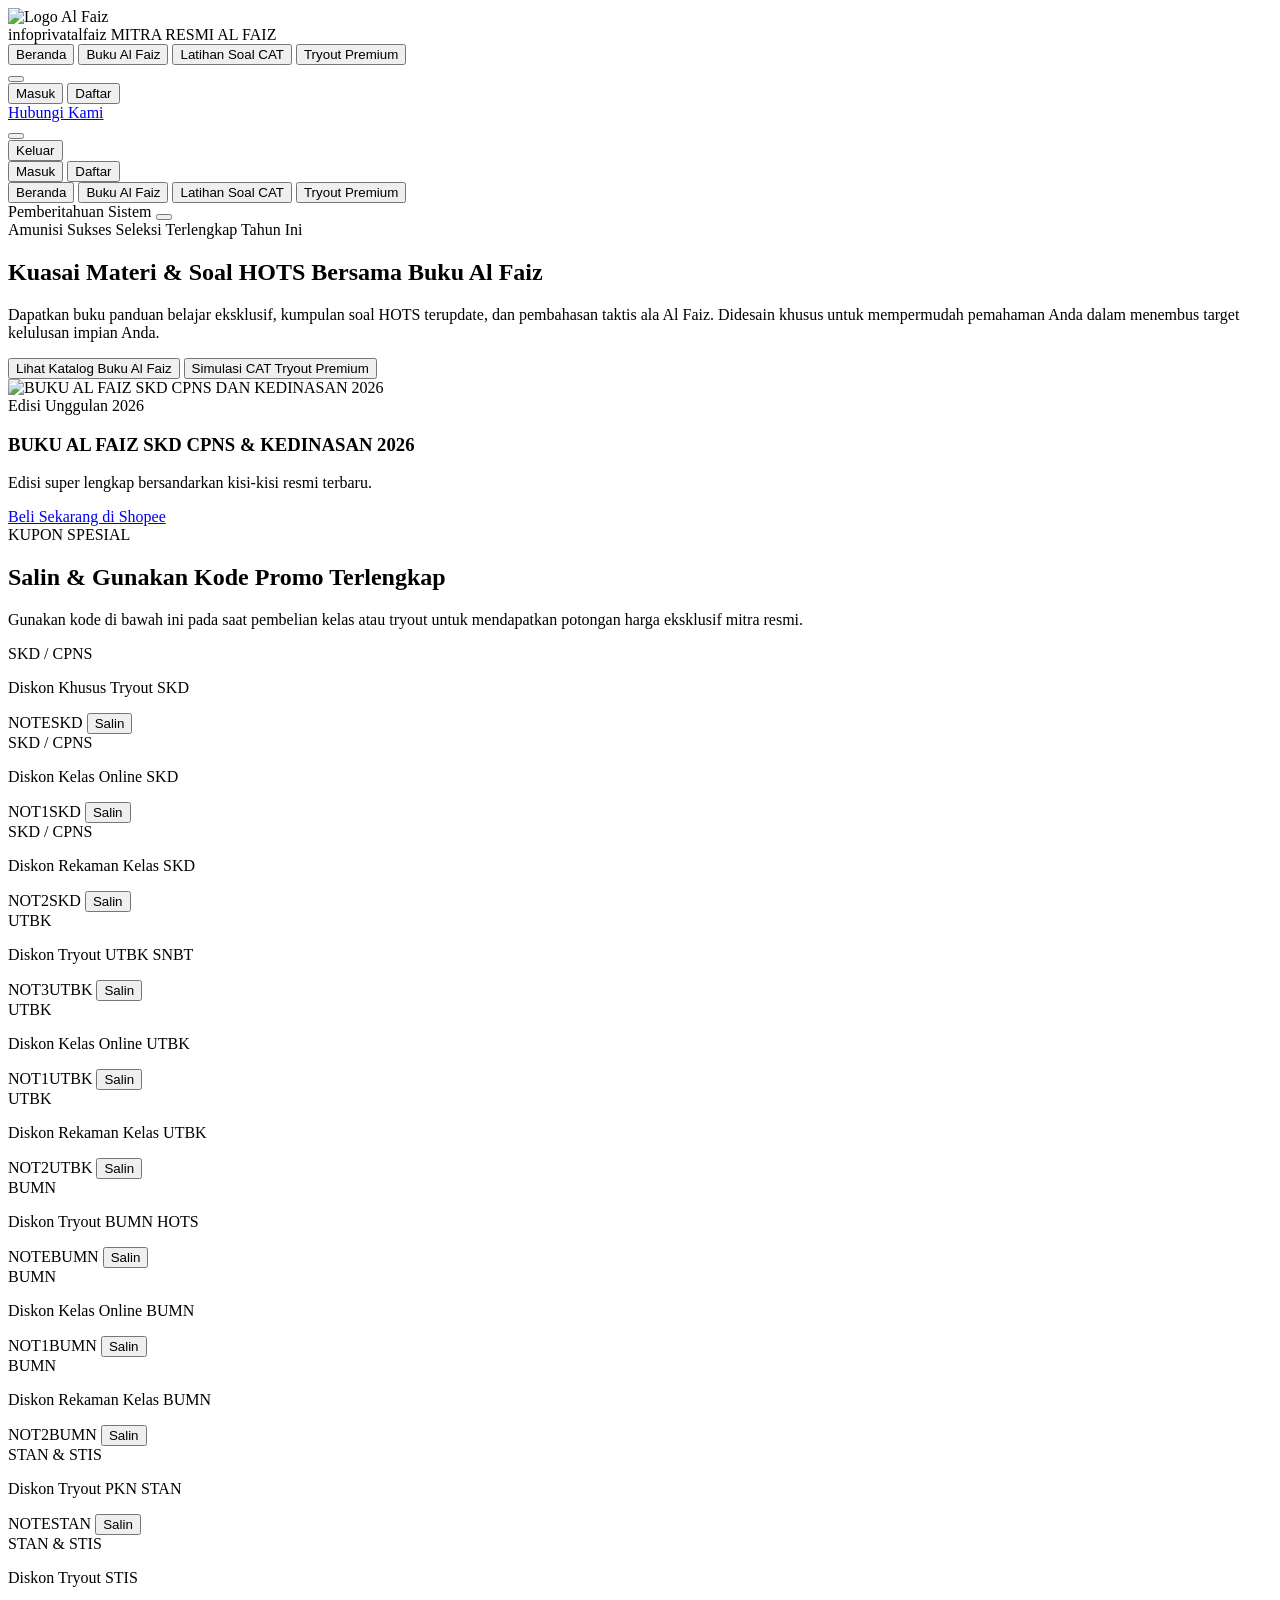
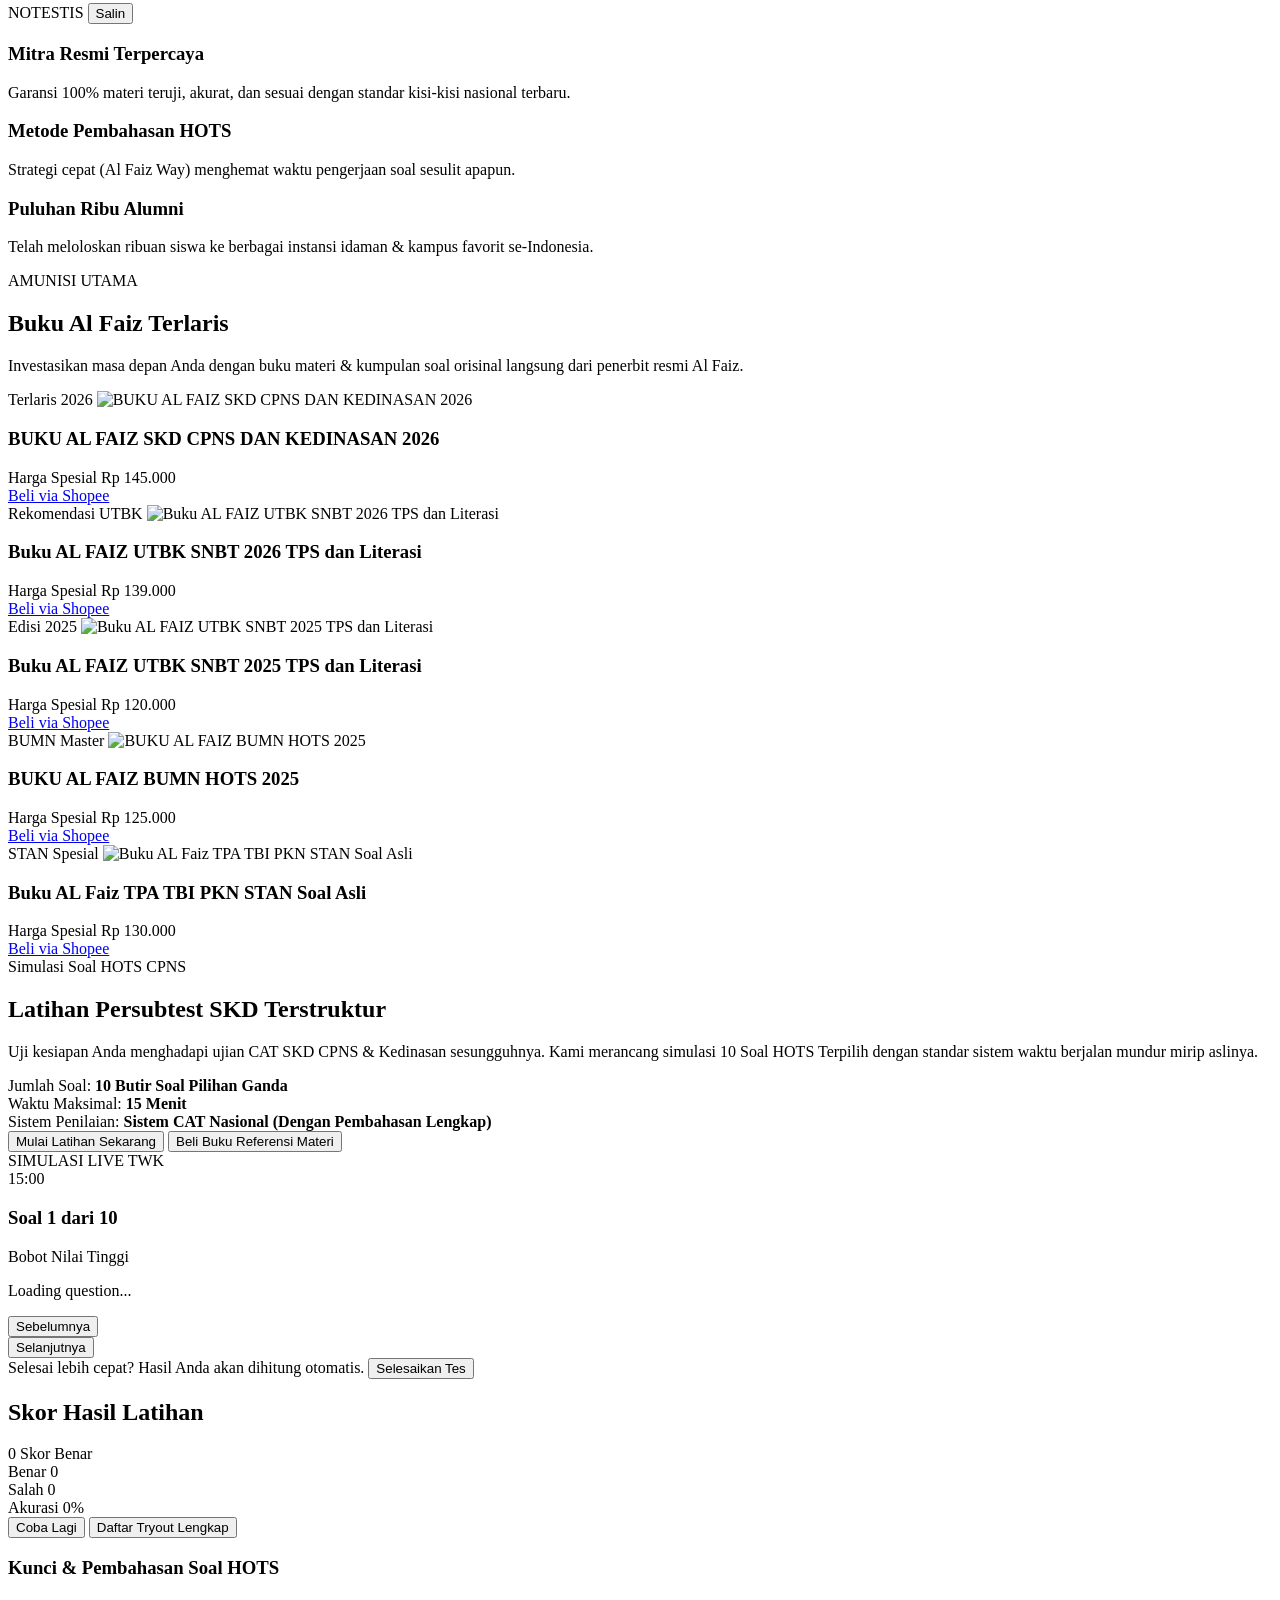
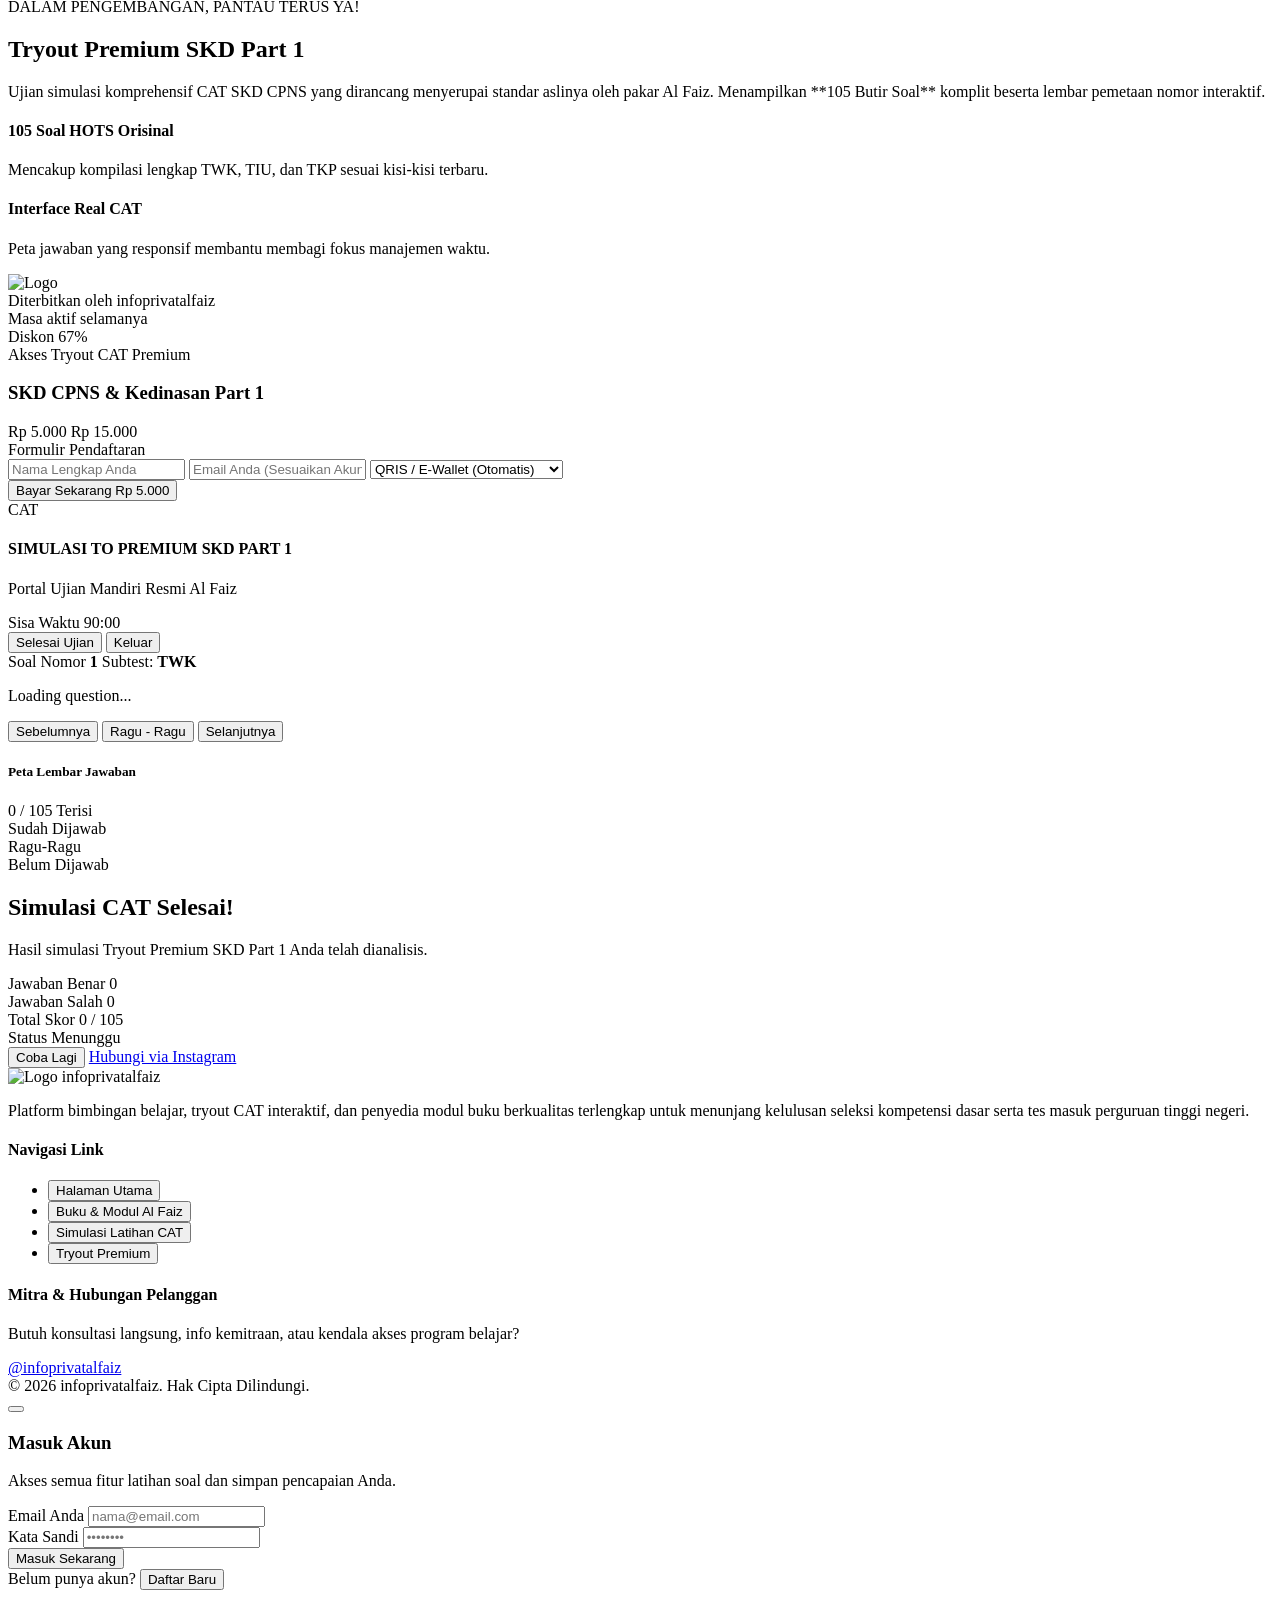
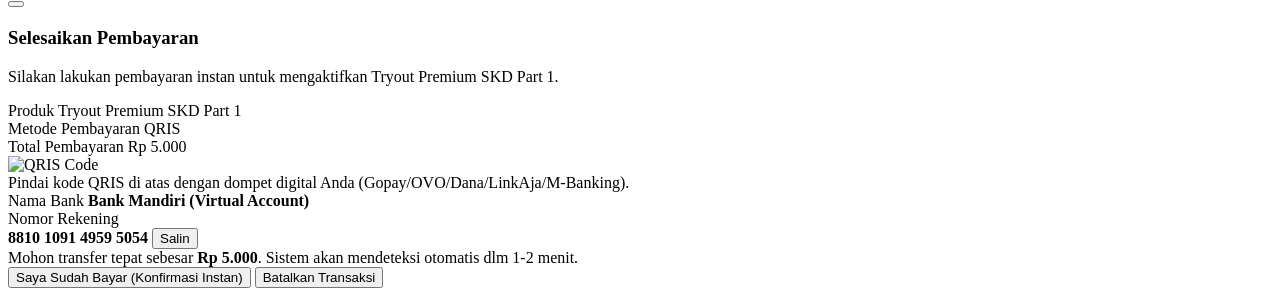
==== index.html @ 453898a7 "Update index.html" ====
<!DOCTYPE html>
<html lang="id">
<head>
  <meta charset="UTF-8">
  <meta name="viewport" content="width=device-width, initial-scale=1.0">
  <title>infoprivatalfaiz | Mitra Resmi Al Faiz</title>
  
  <!-- Tailwind CSS -->
  <script src="https://cdn.tailwindcss.com"></script>
  <!-- Tailwind Configuration for Custom Colors -->
  <script>
    tailwind.config = {
      theme: {
        extend: {
          colors: {
            maroon: {
              DEFAULT: '#800000',
              light: '#a31d1d',
              dark: '#5a0000'
            },
            gold: {
              DEFAULT: '#facc15',
              light: '#fde047',
              dark: '#ca8a04'
            }
          }
        }
      }
    }
  </script>
  <!-- Lucide Icons -->
  <script src="https://unpkg.com/lucide@latest"></script>
  
  <!-- Firebase SDKs (Compat Version untuk stabilitas script eksternal) -->
  <script src="https://www.gstatic.com/firebasejs/10.6.0/firebase-app-compat.js"></script>
  <script src="https://www.gstatic.com/firebasejs/10.6.0/firebase-auth-compat.js"></script>
  <script src="https://www.gstatic.com/firebasejs/10.6.0/firebase-firestore-compat.js"></script>

  <!-- Memanggil File CSS Terpisah -->
  <link rel="stylesheet" href="style.css">
</head>
<body class="bg-stone-900 text-white font-sans min-h-screen flex flex-col">

  <!-- Navigation Bar -->
  <header class="bg-black border-b border-maroon sticky top-0 z-50 shadow-md">
    <div class="max-w-7xl mx-auto px-4 sm:px-6 lg:px-8">
      <div class="flex items-center justify-between h-20">
        <!-- Logo Area -->
        <div class="flex items-center gap-3 cursor-pointer" onclick="navigateTo('home')">
          <img src="https://i.ibb.co.com/GQ5VnbM5/Logo.png" alt="Logo Al Faiz" class="h-12 w-auto object-contain rounded-md border border-maroon p-0.5 bg-white/5">
          <div>
            <span class="text-xl font-black text-white tracking-wider block">infoprivatalfaiz</span>
            <span class="text-xs text-gold font-semibold tracking-widest block -mt-1">MITRA RESMI AL FAIZ</span>
          </div>
        </div>

        <!-- Desktop Navigation -->
        <nav class="hidden md:flex space-x-1 font-medium">
          <button onclick="navigateTo('home')" class="nav-btn px-4 py-2 rounded-lg text-sm text-gray-300 hover:text-white hover:bg-maroon/20 transition-all">Beranda</button>
          <button onclick="navigateTo('buku')" class="nav-btn px-4 py-2 rounded-lg text-sm text-gray-300 hover:text-white hover:bg-maroon/20 transition-all">Buku Al Faiz</button>
          <button onclick="navigateTo('latihan')" class="nav-btn px-4 py-2 rounded-lg text-sm text-gray-300 hover:text-white hover:bg-maroon/20 transition-all">Latihan Soal CAT</button>
          <button onclick="navigateTo('tryout')" class="nav-btn px-4 py-2 rounded-lg text-sm text-gray-300 hover:text-white hover:bg-maroon/20 transition-all">Tryout Premium</button>
        </nav>

        <!-- Auth & Contact Button Area -->
        <div class="hidden md:flex items-center gap-3">
          <div id="user-profile" class="hidden flex items-center gap-2 mr-2">
            <span class="text-xs text-stone-400 bg-stone-800 px-3 py-1.5 rounded-full border border-stone-700" id="user-display-email"></span>
            <button onclick="logoutUser()" class="p-2 text-red-500 hover:bg-red-500/10 rounded-full transition" title="Keluar"><i data-lucide="log-out" class="w-4 h-4"></i></button>
          </div>
          <div id="auth-buttons" class="flex gap-2">
            <button onclick="openAuthModal('login')" class="px-4 py-2 text-sm font-semibold border border-maroon hover:bg-maroon text-white rounded-lg transition-all">Masuk</button>
            <button onclick="openAuthModal('register')" class="px-4 py-2 text-sm font-semibold bg-maroon hover:bg-maroon-light text-white rounded-lg shadow-md transition-all">Daftar</button>
          </div>
          <a href="https://ig.me/m/infoprivatalfaiz" target="_blank" class="flex items-center gap-2 bg-gradient-to-r from-purple-600 to-pink-600 hover:from-purple-700 hover:to-pink-700 text-white px-4 py-2 rounded-lg text-sm font-semibold shadow-md transition-all">
            <i data-lucide="instagram" class="w-4 h-4"></i> Hubungi Kami
          </a>
        </div>

        <!-- Mobile Menu Button -->
        <div class="md:hidden flex items-center gap-2">
          <a href="https://ig.me/m/infoprivatalfaiz" target="_blank" class="p-2 bg-gradient-to-r from-purple-600 to-pink-600 rounded-lg text-white" title="Instagram">
            <i data-lucide="instagram" class="w-5 h-5"></i>
          </a>
          <button id="mobile-menu-toggle" onclick="toggleMobileMenu()" class="p-2 text-stone-400 hover:text-white rounded-lg hover:bg-stone-800 transition">
            <i data-lucide="menu" class="w-6 h-6"></i>
          </button>
        </div>
      </div>
    </div>

    <!-- Mobile Drawer Menu -->
    <div id="mobile-drawer" class="hidden md:hidden bg-stone-950 border-t border-maroon px-4 pt-2 pb-6 space-y-3 shadow-lg">
      <div id="mobile-user-profile" class="hidden p-3 bg-stone-900 rounded-lg flex items-center justify-between border border-stone-800">
        <span class="text-xs text-stone-300 truncate max-w-[200px]" id="mobile-user-email"></span>
        <button onclick="logoutUser()" class="text-red-500 text-xs font-semibold flex items-center gap-1 hover:underline">
          <i data-lucide="log-out" class="w-3.5 h-3.5"></i> Keluar
        </button>
      </div>
      <div id="mobile-auth-buttons" class="grid grid-cols-2 gap-2">
        <button onclick="openAuthModal('login')" class="w-full py-2.5 text-center text-sm font-semibold border border-maroon hover:bg-maroon text-white rounded-lg transition">Masuk</button>
        <button onclick="openAuthModal('register')" class="w-full py-2.5 text-center text-sm font-semibold bg-maroon hover:bg-maroon-light text-white rounded-lg transition">Daftar</button>
      </div>
      <div class="space-y-1 pt-2">
        <button onclick="navigateTo('home'); toggleMobileMenu()" class="w-full text-left px-4 py-3 text-stone-300 hover:text-white hover:bg-maroon/20 rounded-lg transition">Beranda</button>
        <button onclick="navigateTo('buku'); toggleMobileMenu()" class="w-full text-left px-4 py-3 text-stone-300 hover:text-white hover:bg-maroon/20 rounded-lg transition">Buku Al Faiz</button>
        <button onclick="navigateTo('latihan'); toggleMobileMenu()" class="w-full text-left px-4 py-3 text-stone-300 hover:text-white hover:bg-maroon/20 rounded-lg transition">Latihan Soal CAT</button>
        <button onclick="navigateTo('tryout'); toggleMobileMenu()" class="w-full text-left px-4 py-3 text-stone-300 hover:text-white hover:bg-maroon/20 rounded-lg transition">Tryout Premium</button>
      </div>
    </div>
  </header>

  <!-- Custom Alert Banner for Global Messages -->
  <div id="custom-alert" class="hidden bg-yellow-500 text-black px-4 py-3 text-center text-sm font-bold shadow-md transition-all flex items-center justify-center gap-2">
    <i data-lucide="info" class="w-5 h-5 shrink-0"></i>
    <span id="custom-alert-text">Pemberitahuan Sistem</span>
    <button onclick="dismissAlert()" class="ml-4 text-black hover:text-stone-800"><i data-lucide="x" class="w-4 h-4"></i></button>
  </div>

  <!-- Main Content Areas -->
  <main class="flex-grow">
    
    <!-- 1. HOMEPAGE VIEW -->
    <section id="view-home" class="view-section py-10 md:py-16">
      <div class="max-w-7xl mx-auto px-4 sm:px-6 lg:px-8">
        
        <!-- Hero Section -->
        <div class="grid grid-cols-1 lg:grid-cols-12 gap-8 items-center mb-16">
          <div class="lg:col-span-7 space-y-6">
            <div class="inline-flex items-center gap-2 px-3 py-1.5 rounded-full bg-maroon/30 border border-maroon text-xs font-semibold text-white">
              <span class="w-2 h-2 rounded-full bg-red-500 animate-pulse"></span>
              Amunisi Sukses Seleksi Terlengkap Tahun Ini
            </div>
            <h1 class="text-4xl md:text-6xl font-black text-white leading-tight">
              Kuasai Materi & Soal HOTS Bersama <span class="text-gold">Buku Al Faiz</span>
            </h1>
            <p class="text-stone-300 text-base md:text-lg leading-relaxed">
              Dapatkan buku panduan belajar eksklusif, kumpulan soal HOTS terupdate, dan pembahasan taktis ala Al Faiz. Didesain khusus untuk mempermudah pemahaman Anda dalam menembus target kelulusan impian Anda.
            </p>
            <div class="flex flex-wrap gap-4 pt-2">
              <button onclick="navigateTo('buku')" class="bg-maroon hover:bg-maroon-light text-white px-8 py-4 rounded-xl font-bold text-base shadow-lg hover:shadow-maroon/30 transition-all flex items-center gap-2">
                Lihat Katalog Buku Al Faiz <i data-lucide="book-open" class="w-5 h-5"></i>
              </button>
              <button onclick="navigateTo('tryout')" class="bg-stone-850 hover:bg-stone-800 text-stone-300 border border-stone-700 px-8 py-4 rounded-xl font-bold text-base transition-all flex items-center gap-2">
                Simulasi CAT Tryout Premium <i data-lucide="monitor" class="w-5 h-5"></i>
              </button>
            </div>
          </div>
          
          <!-- Highlighted Featured Book -->
          <div class="lg:col-span-5 relative">
            <div class="absolute -inset-1 rounded-2xl bg-gradient-to-r from-maroon via-gold to-maroon opacity-35 blur-lg"></div>
            <div class="relative bg-stone-950 p-6 rounded-2xl border border-maroon/40 overflow-hidden shadow-2xl flex flex-col items-center">
              <img src="https://i.ibb.co.com/F9mkp56/BUKU-AL-FAIZ-SKD-CPNS-DAN-KEDINASAN-2026.png" alt="BUKU AL FAIZ SKD CPNS DAN KEDINASAN 2026" class="h-72 w-auto object-contain rounded-xl transition duration-500 hover:scale-[1.03]">
              <div class="p-4 bg-stone-900/90 rounded-xl mt-6 border border-stone-800 w-full">
                <span class="text-xs font-bold text-gold tracking-widest uppercase">Edisi Unggulan 2026</span>
                <h3 class="text-base font-bold text-white mt-1">BUKU AL FAIZ SKD CPNS & KEDINASAN 2026</h3>
                <p class="text-stone-400 text-xs mt-1">Edisi super lengkap bersandarkan kisi-kisi resmi terbaru.</p>
                <a href="https://s.shopee.co.id/1gEqdCBUT0" target="_blank" class="mt-4 block text-center py-2.5 bg-gradient-to-r from-maroon to-maroon-light hover:brightness-110 text-white rounded-lg text-xs font-bold transition">Beli Sekarang di Shopee</a>
              </div>
            </div>
          </div>
        </div>

        <!-- Promo Code Section -->
        <div class="bg-gradient-to-b from-stone-950 to-stone-900 border border-maroon/30 rounded-3xl p-6 md:p-10 mb-16 shadow-xl relative overflow-hidden">
          <div class="absolute top-0 right-0 w-64 h-64 bg-maroon/10 rounded-full blur-3xl pointer-events-none"></div>
          <div class="absolute bottom-0 left-0 w-64 h-64 bg-gold/5 rounded-full blur-3xl pointer-events-none"></div>
          
          <div class="text-center max-w-3xl mx-auto mb-10 space-y-2 relative z-10">
            <span class="text-gold text-xs font-extrabold uppercase tracking-widest">KUPON SPESIAL</span>
            <h2 class="text-3xl md:text-4xl font-extrabold text-white">Salin & Gunakan Kode Promo Terlengkap</h2>
            <p class="text-stone-400 text-sm">Gunakan kode di bawah ini pada saat pembelian kelas atau tryout untuk mendapatkan potongan harga eksklusif mitra resmi.</p>
          </div>

          <!-- Promo Grid -->
          <div class="grid grid-cols-1 sm:grid-cols-2 lg:grid-cols-4 gap-4 relative z-10" id="promo-codes-container">
            <!-- Diisi dinamis oleh script.js -->
          </div>
        </div>

        <!-- Trust Badges -->
        <div class="grid grid-cols-1 md:grid-cols-3 gap-6 text-center">
          <div class="p-6 bg-stone-950 rounded-2xl border border-stone-800 hover:border-maroon/30 transition-all">
            <div class="w-12 h-12 rounded-xl bg-maroon/20 text-maroon-light flex items-center justify-center mx-auto mb-4">
              <i data-lucide="shield-check" class="w-6 h-6"></i>
            </div>
            <h3 class="text-lg font-bold mb-2">Mitra Resmi Terpercaya</h3>
            <p class="text-stone-400 text-sm">Garansi 100% materi teruji, akurat, dan sesuai dengan standar kisi-kisi nasional terbaru.</p>
          </div>
          <div class="p-6 bg-stone-950 rounded-2xl border border-stone-800 hover:border-maroon/30 transition-all">
            <div class="w-12 h-12 rounded-xl bg-gold/20 text-gold flex items-center justify-center mx-auto mb-4">
              <i data-lucide="zap" class="w-6 h-6"></i>
            </div>
            <h3 class="text-lg font-bold mb-2">Metode Pembahasan HOTS</h3>
            <p class="text-stone-400 text-sm">Strategi cepat (Al Faiz Way) menghemat waktu pengerjaan soal sesulit apapun.</p>
          </div>
          <div class="p-6 bg-stone-950 rounded-2xl border border-stone-800 hover:border-maroon/30 transition-all">
            <div class="w-12 h-12 rounded-xl bg-green-500/20 text-green-400 flex items-center justify-center mx-auto mb-4">
              <i data-lucide="users" class="w-6 h-6"></i>
            </div>
            <h3 class="text-lg font-bold mb-2">Puluhan Ribu Alumni</h3>
            <p class="text-stone-400 text-sm">Telah meloloskan ribuan siswa ke berbagai instansi idaman & kampus favorit se-Indonesia.</p>
          </div>
        </div>

      </div>
    </section>

    <!-- 2. CATALOGUE BUKU VIEW -->
    <section id="view-buku" class="view-section py-10 md:py-16 hidden">
      <div class="max-w-7xl mx-auto px-4 sm:px-6 lg:px-8">
        <div class="text-center max-w-2xl mx-auto mb-12 space-y-3">
          <span class="text-gold text-xs font-bold uppercase tracking-widest bg-stone-950 px-3 py-1 rounded-full border border-stone-800">AMUNISI UTAMA</span>
          <h2 class="text-3xl md:text-5xl font-black text-white">Buku Al Faiz Terlaris</h2>
          <p class="text-stone-400 text-sm">Investasikan masa depan Anda dengan buku materi & kumpulan soal orisinal langsung dari penerbit resmi Al Faiz.</p>
        </div>

        <!-- Books Grid -->
        <div class="grid grid-cols-1 sm:grid-cols-2 lg:grid-cols-3 gap-8" id="books-container">
          <!-- Diisi dinamis oleh script.js -->
        </div>
      </div>
    </section>

    <!-- 3. LATIHAN SOAL CAT VIEW -->
    <section id="view-latihan" class="view-section py-10 md:py-16 hidden">
      <div class="max-w-4xl mx-auto px-4 sm:px-6">
        
        <!-- Welcome Screen -->
        <div id="quiz-welcome" class="bg-stone-950 border border-maroon/30 p-6 md:p-10 rounded-3xl shadow-2xl relative overflow-hidden">
          <div class="absolute -top-10 -right-10 w-40 h-40 bg-maroon/20 rounded-full blur-2xl"></div>
          
          <div class="flex items-center gap-3 text-gold mb-6">
            <i data-lucide="award" class="w-8 h-8"></i>
            <span class="font-extrabold text-sm tracking-wider uppercase">Simulasi Soal HOTS CPNS</span>
          </div>
          
          <h2 class="text-2xl md:text-4xl font-extrabold text-white mb-4">Latihan Persubtest SKD Terstruktur</h2>
          <p class="text-stone-300 text-sm md:text-base leading-relaxed mb-6">
            Uji kesiapan Anda menghadapi ujian CAT SKD CPNS & Kedinasan sesungguhnya. Kami merancang simulasi 10 Soal HOTS Terpilih dengan standar sistem waktu berjalan mundur mirip aslinya.
          </p>

          <div class="bg-stone-900 p-5 rounded-2xl border border-stone-800 mb-8 space-y-3 text-sm">
            <div class="flex items-center gap-2 text-stone-300">
              <i data-lucide="check-circle" class="w-4 h-4 text-green-500"></i>
              <span>Jumlah Soal: <strong>10 Butir Soal Pilihan Ganda</strong></span>
            </div>
            <div class="flex items-center gap-2 text-stone-300">
              <i data-lucide="clock" class="w-4 h-4 text-amber-500"></i>
              <span>Waktu Maksimal: <strong>15 Menit</strong></span>
            </div>
            <div class="flex items-center gap-2 text-stone-300">
              <i data-lucide="activity" class="w-4 h-4 text-red-500"></i>
              <span>Sistem Penilaian: <strong>Sistem CAT Nasional (Dengan Pembahasan Lengkap)</strong></span>
            </div>
          </div>

          <div class="flex flex-col sm:flex-row gap-3">
            <button onclick="startPracticeQuiz()" class="w-full sm:w-auto bg-maroon hover:bg-maroon-light text-white px-8 py-4 rounded-xl font-bold transition flex items-center justify-center gap-2">
              <i data-lucide="play" class="w-5 h-5"></i> Mulai Latihan Sekarang
            </button>
            <button onclick="navigateTo('buku')" class="w-full sm:w-auto bg-stone-800 hover:bg-stone-700 px-8 py-4 rounded-xl font-semibold text-center text-sm transition">
              Beli Buku Referensi Materi
            </button>
          </div>
        </div>

        <!-- Active CAT Exam Panel -->
        <div id="quiz-active-panel" class="hidden bg-stone-950 border border-maroon/30 rounded-3xl shadow-2xl overflow-hidden">
          <div class="bg-black px-6 py-4 border-b border-stone-800 flex flex-wrap items-center justify-between gap-4">
            <div class="flex items-center gap-2">
              <span class="bg-maroon text-xs px-3 py-1.5 rounded-full font-bold uppercase tracking-wider text-white">SIMULASI LIVE</span>
              <span class="text-stone-400 text-xs font-semibold" id="quiz-category">TWK</span>
            </div>
            <div class="flex items-center gap-2 text-gold font-bold text-lg bg-stone-900 px-4 py-2 rounded-xl border border-stone-800">
              <i data-lucide="timer" class="w-5 h-5 animate-pulse"></i>
              <span id="quiz-timer-display">15:00</span>
            </div>
          </div>

          <div class="p-6 md:p-8">
            <div class="flex justify-between items-center mb-6">
              <h3 class="text-sm font-semibold text-stone-400">Soal <span id="current-question-num" class="text-white text-lg font-black">1</span> dari 10</h3>
              <div class="flex items-center gap-1.5">
                <span class="w-2.5 h-2.5 rounded-full bg-gold"></span>
                <span class="text-xs text-stone-400">Bobot Nilai Tinggi</span>
              </div>
            </div>

            <p class="text-base md:text-lg text-stone-100 font-medium leading-relaxed mb-8" id="quiz-question-text">
              Loading question...
            </p>

            <div class="space-y-3.5 mb-8" id="quiz-options-container">
              <!-- Pilihan berganda dinamis -->
            </div>

            <div class="flex items-center justify-between pt-6 border-t border-stone-800">
              <button id="quiz-prev-btn" onclick="prevQuestion()" class="px-5 py-2.5 bg-stone-900 hover:bg-stone-800 border border-stone-800 text-stone-300 hover:text-white rounded-xl transition text-sm font-semibold flex items-center gap-2">
                <i data-lucide="arrow-left" class="w-4 h-4"></i> Sebelumnya
              </button>
              
              <div class="hidden sm:flex gap-1.5" id="questions-grid-map">
                <!-- Peta 1-10 -->
              </div>

              <button id="quiz-next-btn" onclick="nextQuestion()" class="px-6 py-2.5 bg-maroon hover:bg-maroon-light text-white rounded-xl transition text-sm font-semibold flex items-center gap-2">
                Selanjutnya <i data-lucide="arrow-right" class="w-4 h-4"></i>
              </button>
            </div>
          </div>

          <div class="bg-stone-900/60 p-4 border-t border-stone-800 flex justify-between items-center">
            <span class="text-xs text-stone-400">Selesai lebih cepat? Hasil Anda akan dihitung otomatis.</span>
            <button onclick="confirmFinishQuiz()" class="px-4 py-2 bg-red-600/20 hover:bg-red-600 border border-red-500 text-white rounded-lg text-xs font-bold transition">
              Selesaikan Tes
            </button>
          </div>
        </div>

        <!-- Quiz Results & Explanations Panel -->
        <div id="quiz-result-panel" class="hidden space-y-6">
          <div class="bg-stone-950 border border-maroon/30 rounded-3xl p-8 shadow-2xl text-center relative overflow-hidden">
            <h2 class="text-3xl font-extrabold mb-2">Skor Hasil Latihan</h2>
            <div class="inline-flex flex-col items-center justify-center w-36 h-36 bg-stone-900 border-2 border-gold rounded-full my-6">
              <span class="text-4xl font-black text-gold" id="quiz-score-num">0</span>
              <span class="text-xs text-stone-400 uppercase tracking-widest mt-1">Skor Benar</span>
            </div>

            <div class="grid grid-cols-3 gap-4 max-w-md mx-auto mb-8">
              <div class="bg-stone-900/80 p-3 rounded-xl border border-stone-800">
                <span class="block text-xs text-stone-400">Benar</span>
                <span class="text-lg font-bold text-green-500" id="quiz-correct-count">0</span>
              </div>
              <div class="bg-stone-900/80 p-3 rounded-xl border border-stone-800">
                <span class="block text-xs text-stone-400">Salah</span>
                <span class="text-lg font-bold text-red-500" id="quiz-wrong-count">0</span>
              </div>
              <div class="bg-stone-900/80 p-3 rounded-xl border border-stone-800">
                <span class="block text-xs text-stone-400">Akurasi</span>
                <span class="text-lg font-bold text-blue-400" id="quiz-accuracy-pct">0%</span>
              </div>
            </div>

            <div class="flex flex-wrap gap-3 justify-center">
              <button onclick="startPracticeQuiz()" class="px-6 py-3 bg-maroon hover:bg-maroon-light font-bold rounded-xl text-sm transition">Coba Lagi</button>
              <button onclick="navigateTo('tryout')" class="px-6 py-3 bg-gold text-black hover:bg-gold-light font-bold rounded-xl text-sm transition">Daftar Tryout Lengkap</button>
            </div>
          </div>

          <div class="space-y-4">
            <h3 class="text-xl font-bold text-white flex items-center gap-2">
              <i data-lucide="book-open" class="text-gold w-5 h-5"></i> Kunci & Pembahasan Soal HOTS
            </h3>
            <div id="quiz-explanations-list" class="space-y-4">
              <!-- Pembahasan -->
            </div>
          </div>
        </div>

      </div>
    </section>

    <!-- 4. TRYOUT PREMIUM VIEW -->
    <section id="view-tryout" class="view-section py-10 md:py-16 hidden">
      <div class="max-w-7xl mx-auto px-4 sm:px-6 lg:px-8">
        
        <!-- Welcome Screen & Purchase Offer -->
        <div id="tryout-purchase-screen" class="grid grid-cols-1 lg:grid-cols-12 gap-8 items-stretch">
          <!-- Product Description (Left) -->
          <div class="lg:col-span-7 bg-stone-950 border border-stone-800 p-6 md:p-10 rounded-3xl flex flex-col justify-between shadow-2xl">
            <div class="space-y-6">
              <div class="inline-flex items-center gap-2 px-3 py-1.5 rounded-full bg-gold/10 border border-gold text-xs font-bold text-gold">
                DALAM PENGEMBANGAN, PANTAU TERUS YA!   <!-- BERSERTA KISI-KISI TERBARU 2026 -->
              </div>
              <h2 class="text-3xl md:text-5xl font-black text-white leading-tight">
                Tryout Premium SKD <span class="text-maroon-light">Part 1</span>
              </h2>
              <p class="text-stone-300 text-sm md:text-base leading-relaxed">
                Ujian simulasi komprehensif CAT SKD CPNS yang dirancang menyerupai standar aslinya oleh pakar Al Faiz. Menampilkan **105 Butir Soal** komplit beserta lembar pemetaan nomor interaktif.
              </p>
              
              <div class="grid grid-cols-1 sm:grid-cols-2 gap-4 pt-4">
                <div class="flex items-start gap-3">
                  <div class="p-2 bg-maroon/20 rounded-lg text-maroon-light"><i data-lucide="award" class="w-5 h-5"></i></div>
                  <div>
                    <h4 class="font-bold text-white text-sm">105 Soal HOTS Orisinal</h4>
                    <p class="text-stone-400 text-xs">Mencakup kompilasi lengkap TWK, TIU, dan TKP sesuai kisi-kisi terbaru.</p>
                  </div>
                </div>
                <div class="flex items-start gap-3">
                  <div class="p-2 bg-maroon/20 rounded-lg text-maroon-light"><i data-lucide="monitor" class="w-5 h-5"></i></div>
                  <div>
                    <h4 class="font-bold text-white text-sm">Interface Real CAT</h4>
                    <p class="text-stone-400 text-xs">Peta jawaban yang responsif membantu membagi fokus manajemen waktu.</p>
                  </div>
                </div>
              </div>
            </div>
            
            <div class="border-t border-stone-800 pt-6 mt-8 flex items-center justify-between">
              <div class="flex items-center gap-3">
                <img src="https://i.ibb.co.com/GQ5VnbM5/Logo.png" alt="Logo" class="w-10 h-10 object-contain bg-white/5 rounded p-0.5 border border-maroon">
                <div>
                  <span class="block text-xs text-stone-400">Diterbitkan oleh</span>
                  <span class="block text-sm font-bold text-white">infoprivatalfaiz</span>
                </div>
              </div>
              <span class="text-xs text-stone-500">Masa aktif selamanya</span>
            </div>
          </div>

          <!-- Check-out Pricing Box (Right) -->
          <div class="lg:col-span-5 bg-gradient-to-b from-maroon-dark to-stone-950 border border-maroon p-6 md:p-8 rounded-3xl flex flex-col justify-between shadow-2xl relative">
            <div class="absolute top-4 right-4 bg-gold text-black font-extrabold text-[10px] px-2.5 py-1 rounded-full uppercase tracking-wider">
              Diskon 67%
            </div>
            
            <div>
              <span class="text-xs font-semibold text-stone-300 block mb-1">Akses Tryout CAT Premium</span>
              <h3 class="text-xl font-bold text-white mb-6">SKD CPNS & Kedinasan Part 1</h3>
              
              <div class="space-y-4 mb-6">
                <div class="flex items-baseline gap-2">
                  <span class="text-4xl font-black text-white">Rp 5.000</span>
                  <span class="text-sm line-through text-stone-400">Rp 15.000</span>
                </div>
              </div>

              <!-- Payment Form -->
              <div class="space-y-3 bg-stone-950/80 p-4 rounded-xl border border-maroon/40 mb-6">
                <span class="text-xs font-bold text-gold uppercase tracking-wider block">Formulir Pendaftaran</span>
                <div class="space-y-2">
                  <input type="text" id="pay-name" placeholder="Nama Lengkap Anda" class="w-full bg-stone-900 border border-stone-800 focus:border-maroon px-3 py-2 text-xs rounded-lg text-white outline-none">
                  <input type="email" id="pay-email" placeholder="Email Anda (Sesuaikan Akun)" class="w-full bg-stone-900 border border-stone-800 focus:border-maroon px-3 py-2 text-xs rounded-lg text-white outline-none">
                  <select id="pay-method" class="w-full bg-stone-900 border border-stone-800 focus:border-maroon px-3 py-2 text-xs rounded-lg text-white outline-none">
                    <option value="QRIS">QRIS / E-Wallet (Otomatis)</option>
                    <option value="BANK_TRANSFER">Transfer Bank (Mandiri/BCA)</option>
                  </select>
                </div>
              </div>
            </div>

            <div class="space-y-3">
              <button onclick="handleTryoutPurchase()" class="w-full bg-gold hover:bg-gold-light text-black font-black py-4 rounded-xl transition shadow-lg flex items-center justify-center gap-2 text-sm">
                <i data-lucide="shopping-cart" class="w-4 h-4"></i> Bayar Sekarang Rp 5.000
              </button>
            </div>
          </div>
        </div>

        <!-- Tryout Simulator Screen -->
        <div id="tryout-simulator-panel" class="hidden max-w-5xl mx-auto bg-stone-950 border border-stone-800 rounded-3xl overflow-hidden shadow-2xl">
          <!-- Simulator Header -->
          <div class="bg-black p-4 border-b border-stone-800 flex flex-wrap items-center justify-between gap-4">
            <div class="flex items-center gap-3">
              <div class="w-10 h-10 bg-maroon text-white flex items-center justify-center rounded-lg font-black text-sm">CAT</div>
              <div>
                <h4 class="text-sm font-bold text-white">SIMULASI TO PREMIUM SKD PART 1</h4>
                <p class="text-xs text-stone-400">Portal Ujian Mandiri Resmi Al Faiz</p>
              </div>
            </div>
            
            <div class="flex items-center gap-4 sm:gap-6">
              <div class="text-right">
                <span class="block text-[10px] text-stone-400 uppercase font-semibold">Sisa Waktu</span>
                <span class="text-lg font-black text-red-500" id="sim-timer">90:00</span>
              </div>
              <div class="flex items-center gap-2">
                <button onclick="submitSimulatorTest()" class="px-4 py-2.5 bg-green-600 hover:bg-green-700 text-white text-xs font-bold rounded-lg transition">
                  Selesai Ujian
                </button>
                <button onclick="confirmExitSimulator()" class="px-3 py-2.5 bg-stone-800 hover:bg-red-900 border border-stone-700 text-stone-300 hover:text-white text-xs font-bold rounded-lg transition flex items-center gap-1.5" title="Keluar dari sesi Tryout">
                  <i data-lucide="log-out" class="w-3.5 h-3.5"></i> Keluar
                </button>
              </div>
            </div>
          </div>

          <!-- Main Layout Split -->
          <div class="grid grid-cols-1 lg:grid-cols-12">
            <!-- Left Side: Question, Options -->
            <div class="lg:col-span-8 p-6 md:p-8 border-r border-stone-900">
              <div class="flex justify-between items-center mb-6">
                <span class="bg-stone-900 px-3 py-1 rounded border border-stone-800 text-xs text-stone-300">Soal Nomor <strong class="text-white text-sm" id="sim-q-num">1</strong></span>
                <span class="text-xs text-stone-400">Subtest: <strong class="text-white" id="sim-q-cat">TWK</strong></span>
              </div>

              <div class="min-h-[180px] mb-8">
                <p class="text-base text-stone-200 leading-relaxed font-medium" id="sim-q-text">
                  Loading question...
                </p>
                <!-- Figural Render Box -->
                <div id="sim-figural-container" class="hidden mb-6 p-4 bg-stone-900 border border-stone-800 rounded-xl flex items-center justify-center">
                  <!-- SVG dinamis -->
                </div>
              </div>

              <!-- Options -->
              <div class="space-y-3" id="sim-options-container">
                <!-- Pilihan jawaban -->
              </div>

              <!-- Simulator Navigation -->
              <div class="flex flex-wrap items-center justify-between pt-8 border-t border-stone-900 mt-8 gap-3">
                <button onclick="prevSimQuestion()" class="px-4 py-2 bg-stone-900 hover:bg-stone-800 text-xs font-bold rounded border border-stone-800 transition">Sebelumnya</button>
                <button onclick="toggleDoubtful()" class="px-4 py-2 bg-yellow-600/20 text-yellow-500 hover:bg-yellow-600 hover:text-black text-xs font-bold rounded border border-yellow-500/30 transition flex items-center gap-1.5">
                  <i data-lucide="help-circle" class="w-3.5 h-3.5"></i> Ragu - Ragu
                </button>
                <button onclick="nextSimQuestion()" class="px-4 py-2 bg-maroon hover:bg-maroon-light text-xs font-bold rounded transition">Selanjutnya</button>
              </div>
            </div>

            <!-- Right Side: Navigation Grid Map & Status -->
            <div class="lg:col-span-4 p-6 bg-stone-900/40">
              <div class="flex items-center justify-between mb-4 border-b border-stone-800 pb-3">
                <h5 class="text-xs font-bold text-stone-300 uppercase tracking-widest">Peta Lembar Jawaban</h5>
                <span class="text-[10px] text-stone-500 font-semibold" id="sim-progress-indicator">0 / 105 Terisi</span>
              </div>
              
              <!-- Quick Navigation buttons (1 to 105) -->
              <div class="grid grid-cols-5 sm:grid-cols-8 lg:grid-cols-5 gap-1.5 overflow-y-auto max-h-[360px] pr-1" id="sim-navigation-grid">
                <!-- Angka 1 sampai 105 -->
              </div>

              <div class="mt-8 space-y-3 pt-6 border-t border-stone-800">
                <div class="flex items-center gap-2.5 text-xs text-stone-300">
                  <span class="w-3.5 h-3.5 bg-green-600 rounded"></span>
                  <span>Sudah Dijawab</span>
                </div>
                <div class="flex items-center gap-2.5 text-xs text-stone-300">
                  <span class="w-3.5 h-3.5 bg-yellow-500 rounded"></span>
                  <span>Ragu-Ragu</span>
                </div>
                <div class="flex items-center gap-2.5 text-xs text-stone-300">
                  <span class="w-3.5 h-3.5 bg-stone-800 border border-stone-700 rounded"></span>
                  <span>Belum Dijawab</span>
                </div>
              </div>
            </div>
          </div>
        </div>

        <!-- Tryout Simulator Results Panel -->
        <div id="tryout-results-panel" class="hidden max-w-4xl mx-auto bg-stone-950 border border-stone-800 p-8 rounded-3xl shadow-2xl text-center">
          <div class="w-16 h-16 bg-green-500/10 text-green-500 flex items-center justify-center rounded-full mx-auto mb-6">
            <i data-lucide="check" class="w-10 h-10"></i>
          </div>
          <h2 class="text-3xl font-black mb-2">Simulasi CAT Selesai!</h2>
          <p class="text-stone-400 text-sm mb-6">Hasil simulasi Tryout Premium SKD Part 1 Anda telah dianalisis.</p>

          <div class="grid grid-cols-2 sm:grid-cols-4 gap-4 max-w-2xl mx-auto mb-8">
            <div class="bg-stone-900 p-4 rounded-xl border border-stone-800">
              <span class="block text-[10px] text-stone-400 uppercase">Jawaban Benar</span>
              <span class="text-xl font-bold text-green-500" id="sim-res-correct">0</span>
            </div>
            <div class="bg-stone-900 p-4 rounded-xl border border-stone-800">
              <span class="block text-[10px] text-stone-400 uppercase">Jawaban Salah</span>
              <span class="text-xl font-bold text-red-500" id="sim-res-wrong">0</span>
            </div>
            <div class="bg-stone-900 p-4 rounded-xl border border-stone-800">
              <span class="block text-[10px] text-stone-400 uppercase">Total Skor</span>
              <span class="text-xl font-bold text-gold" id="sim-res-score">0 / 105</span>
            </div>
            <div class="bg-stone-900 p-4 rounded-xl border border-stone-800">
              <span class="block text-[10px] text-stone-400 uppercase">Status</span>
              <span class="text-xs font-bold uppercase tracking-widest block mt-1" id="sim-res-status">Menunggu</span>
            </div>
          </div>

          <div class="flex flex-wrap gap-4 justify-center">
            <button onclick="restartSimulatorTest()" class="px-6 py-3 bg-stone-800 hover:bg-stone-700 text-sm font-bold rounded-lg transition">Coba Lagi</button>
            <a href="https://instagram.com/infoprivatalfaiz" target="_blank" class="px-6 py-3 bg-maroon hover:bg-maroon-light text-sm font-bold rounded-lg transition flex items-center gap-2">
              <i data-lucide="instagram" class="w-4 h-4"></i> Hubungi via Instagram
            </a>
          </div>
        </div>

      </div>
    </section>

  </main>

  <!-- Global Footer -->
  <footer class="bg-black border-t border-maroon/30 py-10">
    <div class="max-w-7xl mx-auto px-4 sm:px-6 lg:px-8 grid grid-cols-1 md:grid-cols-12 gap-8 mb-8">
      <div class="md:col-span-5 space-y-4">
        <div class="flex items-center gap-3">
          <img src="https://i.ibb.co.com/GQ5VnbM5/Logo.png" alt="Logo" class="h-10 w-auto object-contain bg-white/5 p-0.5 rounded border border-maroon">
          <span class="text-lg font-black tracking-wider">infoprivatalfaiz</span>
        </div>
        <p class="text-stone-400 text-xs md:text-sm leading-relaxed">
          Platform bimbingan belajar, tryout CAT interaktif, dan penyedia modul buku berkualitas terlengkap untuk menunjang kelulusan seleksi kompetensi dasar serta tes masuk perguruan tinggi negeri.
        </p>
      </div>

      <div class="md:col-span-3 space-y-3">
        <h4 class="text-sm font-bold text-gold uppercase tracking-wider">Navigasi Link</h4>
        <ul class="space-y-2 text-xs text-stone-400">
          <li><button onclick="navigateTo('home')" class="hover:text-white transition">Halaman Utama</button></li>
          <li><button onclick="navigateTo('buku')" class="hover:text-white transition">Buku & Modul Al Faiz</button></li>
          <li><button onclick="navigateTo('latihan')" class="hover:text-white transition">Simulasi Latihan CAT</button></li>
          <li><button onclick="navigateTo('tryout')" class="hover:text-white transition">Tryout Premium</button></li>
        </ul>
      </div>

      <div class="md:col-span-4 space-y-4">
        <h4 class="text-sm font-bold text-gold uppercase tracking-wider">Mitra & Hubungan Pelanggan</h4>
        <p class="text-stone-400 text-xs">Butuh konsultasi langsung, info kemitraan, atau kendala akses program belajar?</p>
        <div class="flex flex-wrap gap-2">
          <a href="https://instagram.com/infoprivatalfaiz" target="_blank" class="flex items-center gap-1.5 bg-gradient-to-r from-purple-600 to-pink-600 text-white px-4 py-2 rounded-lg text-xs font-bold transition">
            <i data-lucide="instagram" class="w-3.5 h-3.5"></i> @infoprivatalfaiz
          </a>
        </div>
      </div>
    </div>

    <div class="max-w-7xl mx-auto px-4 sm:px-6 lg:px-8 pt-6 border-t border-stone-900 text-center text-xs text-stone-500">
      &copy; 2026 infoprivatalfaiz. Hak Cipta Dilindungi.
    </div>
  </footer>

  <!-- MODALS: AUTH (LOGIN & REGISTER) -->
  <div id="auth-modal" class="fixed inset-0 bg-black/80 backdrop-blur-sm z-50 flex items-center justify-center p-4 hidden">
    <div class="bg-stone-950 border border-maroon w-full max-w-md rounded-2xl shadow-2xl p-6 md:p-8 relative">
      <button onclick="closeAuthModal()" class="absolute top-4 right-4 text-stone-400 hover:text-white"><i data-lucide="x" class="w-5 h-5"></i></button>
      
      <div class="text-center mb-6">
        <h3 id="auth-modal-title" class="text-2xl font-black text-white">Masuk Akun</h3>
        <p id="auth-modal-desc" class="text-stone-400 text-xs mt-1">Akses semua fitur latihan soal dan simpan pencapaian Anda.</p>
      </div>

      <!-- Auth Form -->
      <form id="auth-form" onsubmit="handleAuthSubmit(event)" class="space-y-4">
        <div>
          <label class="block text-xs font-bold text-stone-300 uppercase mb-1">Email Anda</label>
          <input type="email" id="auth-email" required class="w-full bg-stone-900 border border-stone-800 focus:border-maroon px-4 py-2.5 rounded-lg text-sm text-white outline-none transition" placeholder="nama@email.com">
        </div>
        <div>
          <label class="block text-xs font-bold text-stone-300 uppercase mb-1">Kata Sandi</label>
          <input type="password" id="auth-password" required class="w-full bg-stone-900 border border-stone-800 focus:border-maroon px-4 py-2.5 rounded-lg text-sm text-white outline-none transition" placeholder="••••••••">
        </div>

        <button type="submit" id="auth-submit-btn" class="w-full bg-maroon hover:bg-maroon-light text-white font-bold py-3 rounded-lg text-sm transition shadow-lg">Masuk Sekarang</button>
      </form>

      <div class="text-center mt-6 pt-4 border-t border-stone-900 text-xs">
        <span id="auth-toggle-desc" class="text-stone-400">Belum punya akun?</span>
        <button id="auth-toggle-btn" onclick="toggleAuthMode()" class="text-gold font-bold ml-1 hover:underline">Daftar Baru</button>
      </div>
    </div>
  </div>

  <!-- Checkout & Payment Simulation Modal -->
  <div id="payment-modal" class="fixed inset-0 bg-black/90 backdrop-blur-sm z-50 flex items-center justify-center p-4 hidden">
    <div class="bg-stone-950 border border-gold w-full max-w-lg rounded-2xl shadow-2xl p-6 md:p-8 relative">
      <button onclick="closePaymentModal()" class="absolute top-4 right-4 text-stone-400 hover:text-white"><i data-lucide="x" class="w-5 h-5"></i></button>

      <div class="text-center mb-6">
        <div class="w-12 h-12 bg-gold/10 text-gold flex items-center justify-center rounded-full mx-auto mb-3">
          <i data-lucide="qr-code" class="w-6 h-6"></i>
        </div>
        <h3 class="text-xl font-bold text-white">Selesaikan Pembayaran</h3>
        <p class="text-stone-400 text-xs mt-1">Silakan lakukan pembayaran instan untuk mengaktifkan Tryout Premium SKD Part 1.</p>
      </div>

      <div class="bg-stone-900 p-4 rounded-xl border border-stone-800 mb-6 space-y-3">
        <div class="flex justify-between text-xs text-stone-400">
          <span>Produk</span>
          <span class="font-bold text-white">Tryout Premium SKD Part 1</span>
        </div>
        <div class="flex justify-between text-xs text-stone-400">
          <span>Metode Pembayaran</span>
          <span class="font-bold text-gold" id="pay-method-display">QRIS</span>
        </div>
        <div class="border-t border-stone-800 pt-2 flex justify-between text-sm font-bold">
          <span>Total Pembayaran</span>
          <span class="text-gold text-lg">Rp 5.000</span>
        </div>
      </div>

      <!-- Simulated QRIS Image -->
      <div id="qris-area" class="flex flex-col items-center gap-3 mb-6">
        <div class="bg-white p-3 rounded-xl border-4 border-gold">
          <img src="https://api.qrserver.com/v1/create-qr-code/?size=180x180&data=qris://infoprivatalfaiz-tryout-premium-5000" alt="QRIS Code" class="w-36 h-36">
        </div>
        <span class="text-[10px] text-stone-400">Pindai kode QRIS di atas dengan dompet digital Anda (Gopay/OVO/Dana/LinkAja/M-Banking).</span>
      </div>

      <!-- Bank Transfer Details -->
      <div id="bank-area" class="hidden mb-6 bg-stone-900 p-4 rounded-xl border border-stone-800 space-y-3">
        <div class="text-xs">
          <span class="block text-stone-400">Nama Bank</span>
          <strong class="text-white text-sm">Bank Mandiri (Virtual Account)</strong>
        </div>
        <div class="text-xs">
          <span class="block text-stone-400">Nomor Rekening</span>
          <div class="flex items-center justify-between bg-black p-2 rounded mt-1 border border-stone-800">
            <strong class="text-gold tracking-widest text-sm">8810 1091 4959 5054</strong>
            <button onclick="copyToClipboard('8810 1091 4959 5054')" class="text-[10px] bg-stone-800 text-stone-300 px-2 py-1 rounded hover:bg-stone-700">Salin</button>
          </div>
        </div>
        <span class="text-[10px] text-stone-400 block">Mohon transfer tepat sebesar <strong>Rp 5.000</strong>. Sistem akan mendeteksi otomatis dlm 1-2 menit.</span>
      </div>

      <div class="space-y-2">
        <button onclick="simulatedPaymentSuccess()" class="w-full bg-green-600 hover:bg-green-700 text-white font-bold py-3 rounded-lg text-sm transition">Saya Sudah Bayar (Konfirmasi Instan)</button>
        <button onclick="closePaymentModal()" class="w-full bg-stone-800 text-stone-300 py-2 rounded-lg text-xs hover:bg-stone-700 transition">Batalkan Transaksi</button>
      </div>
    </div>
  </div>

  <!-- Memanggil File Javascript Terpisah -->
  <script src="script.js"></script>
</body>
</html>
---- style.css ----
/* Custom Scrollbar Premium Al Faiz */
::-webkit-scrollbar {
  width: 6px;
}
::-webkit-scrollbar-track {
  background: #1e1e1e;
}
::-webkit-scrollbar-thumb {
  background: #800000;
  border-radius: 4px;
}
::-webkit-scrollbar-thumb:hover {
  background: #facc15;
}

/* Kustomisasi Tambahan Navigasi Ujian CAT */
#sim-navigation-grid button {
  transition: all 0.2s ease-in-out;
}

#sim-navigation-grid button:hover {
  filter: brightness(1.2);
}

/* Transisi Halus Perpindahan Halaman (SPA) */
.view-section {
  animation: fadeIn 0.4s ease-out;
}

@keyframes fadeIn {
  from {
    opacity: 0;
    transform: translateY(10px);
  }
  to {
    opacity: 1;
    transform: translateY(0);
  }
}
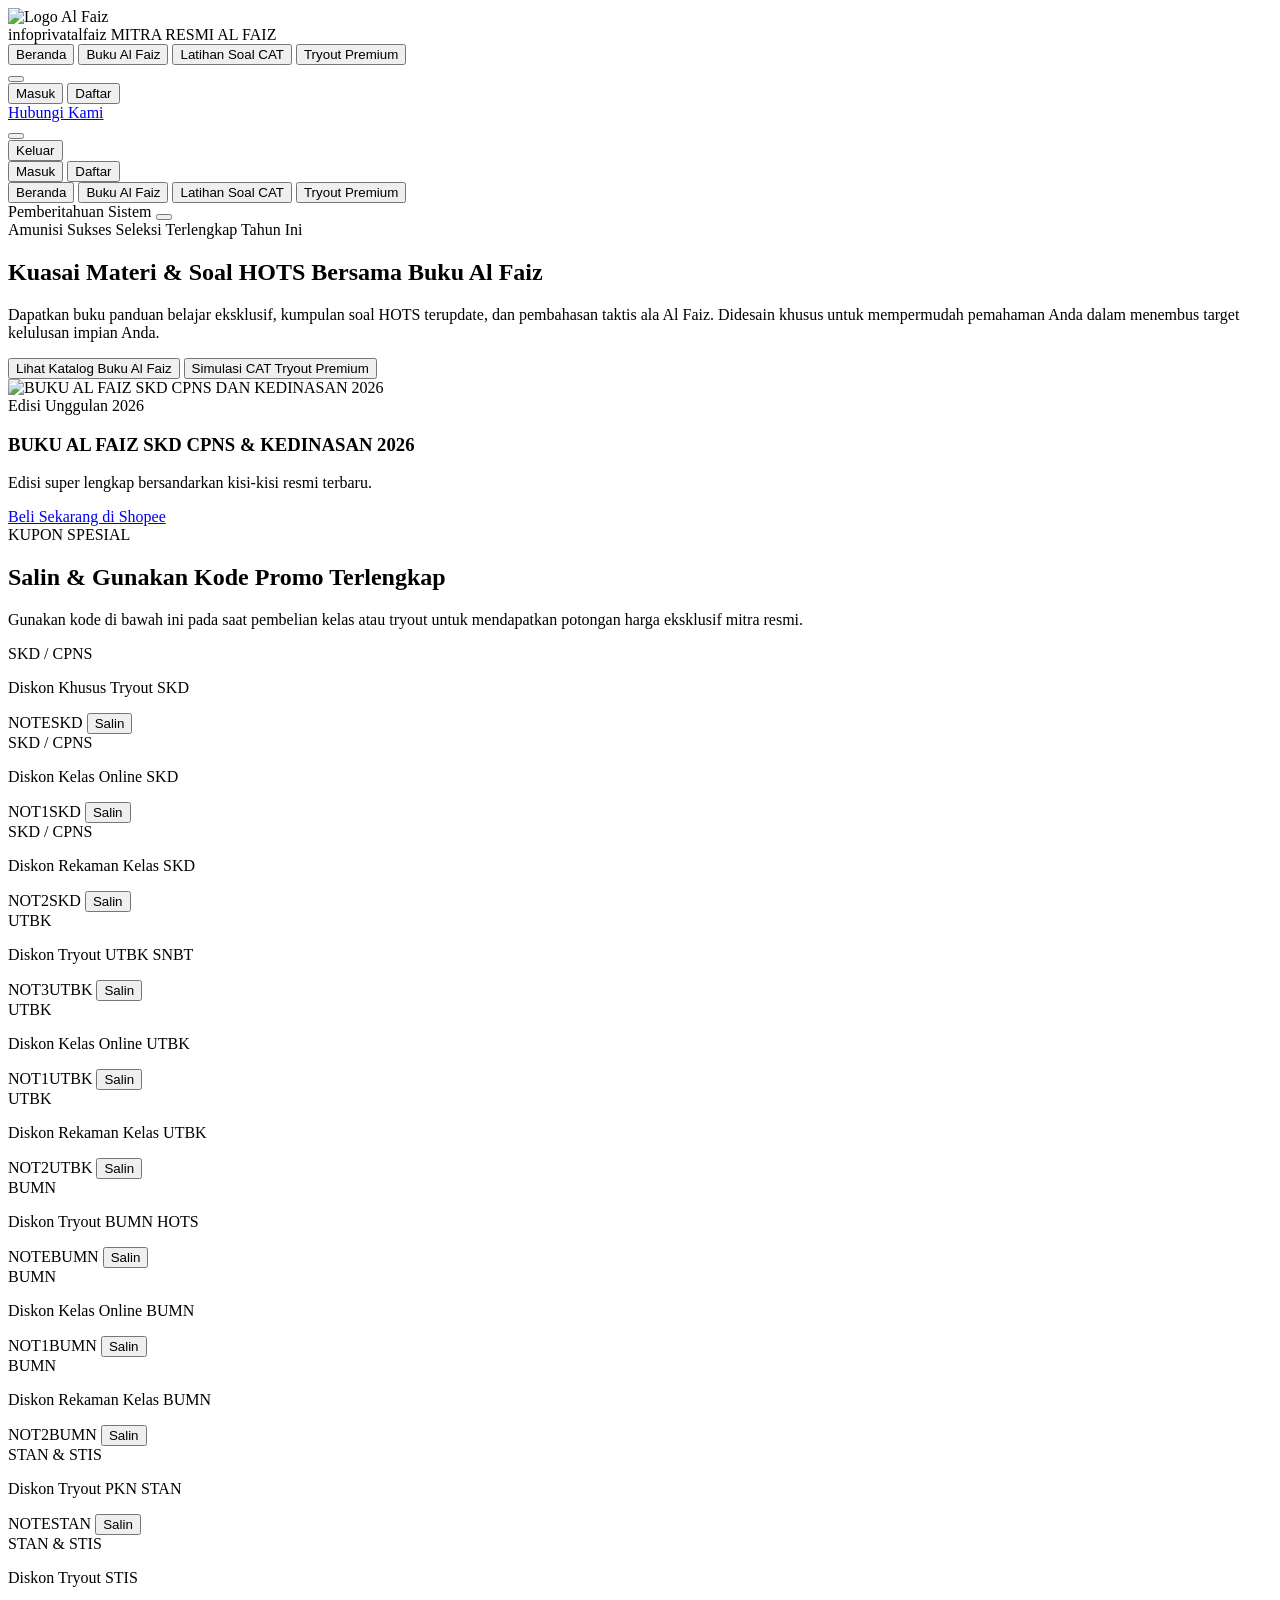
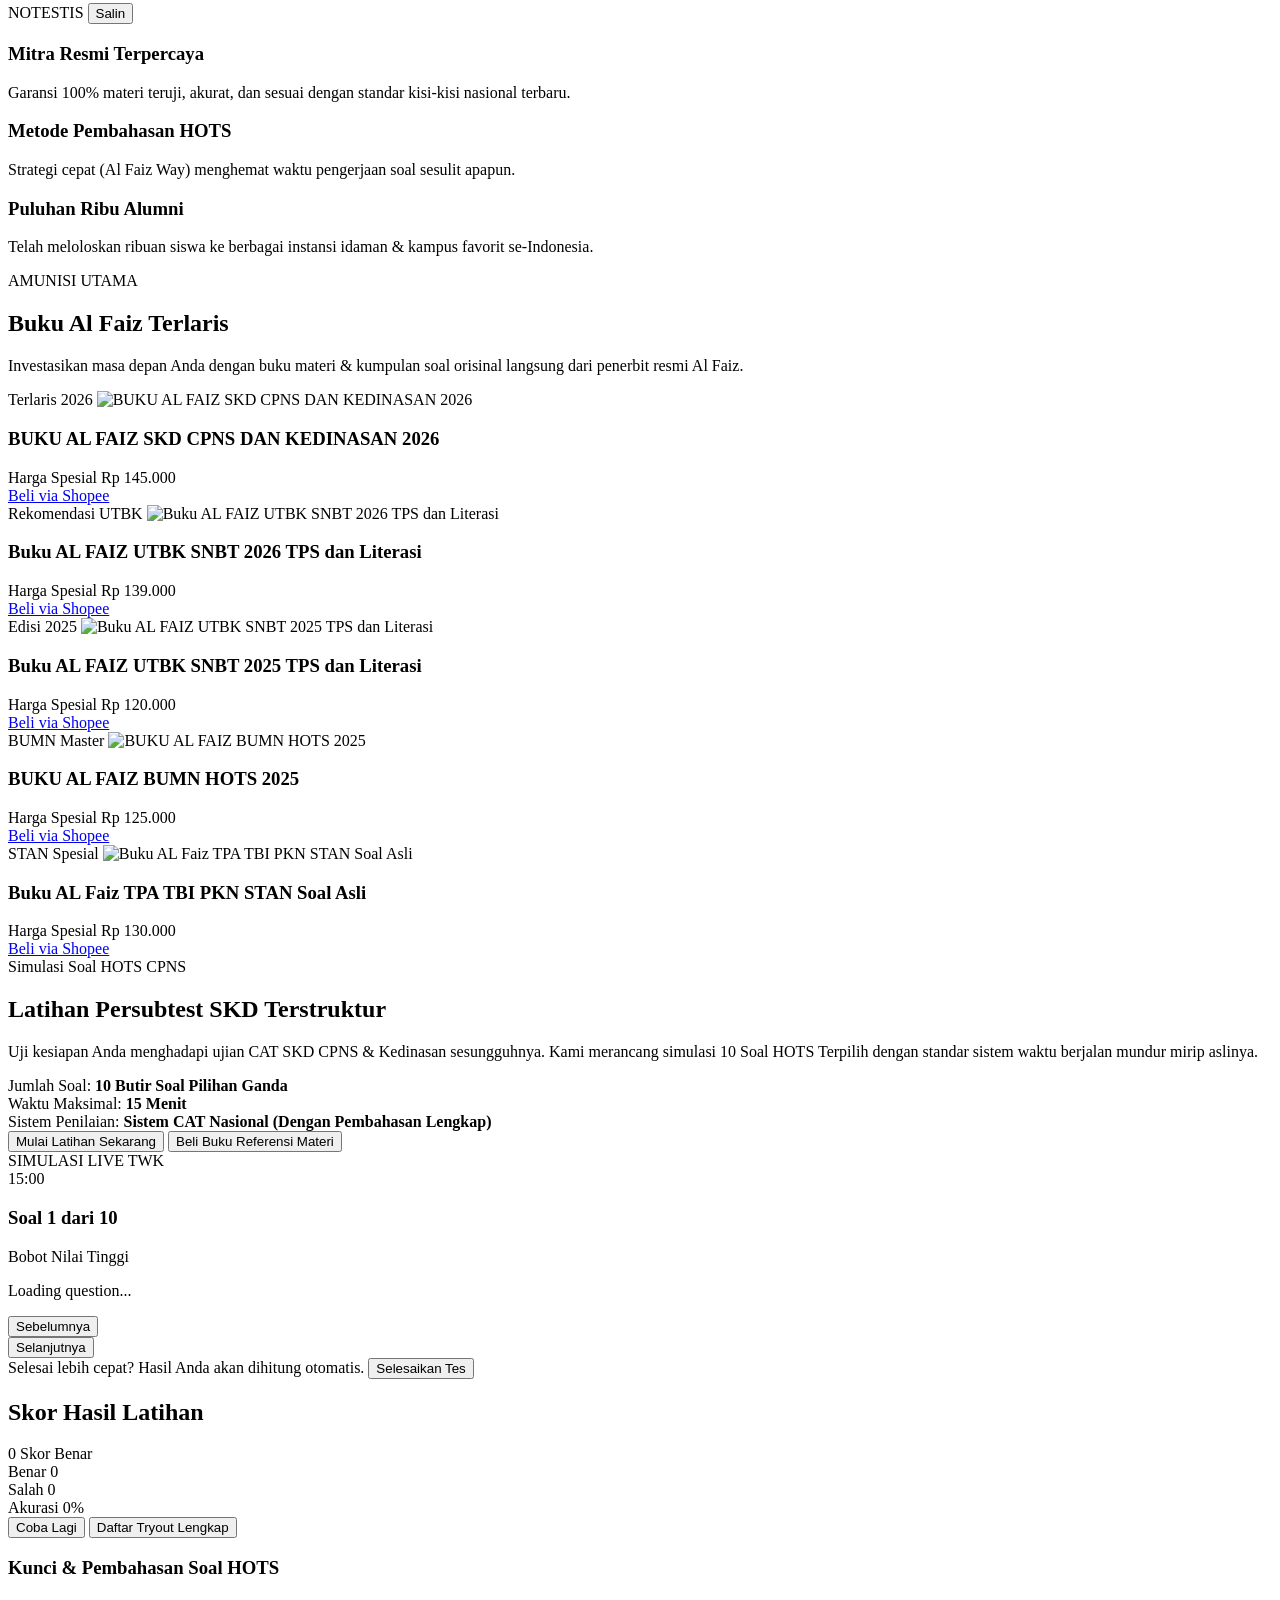
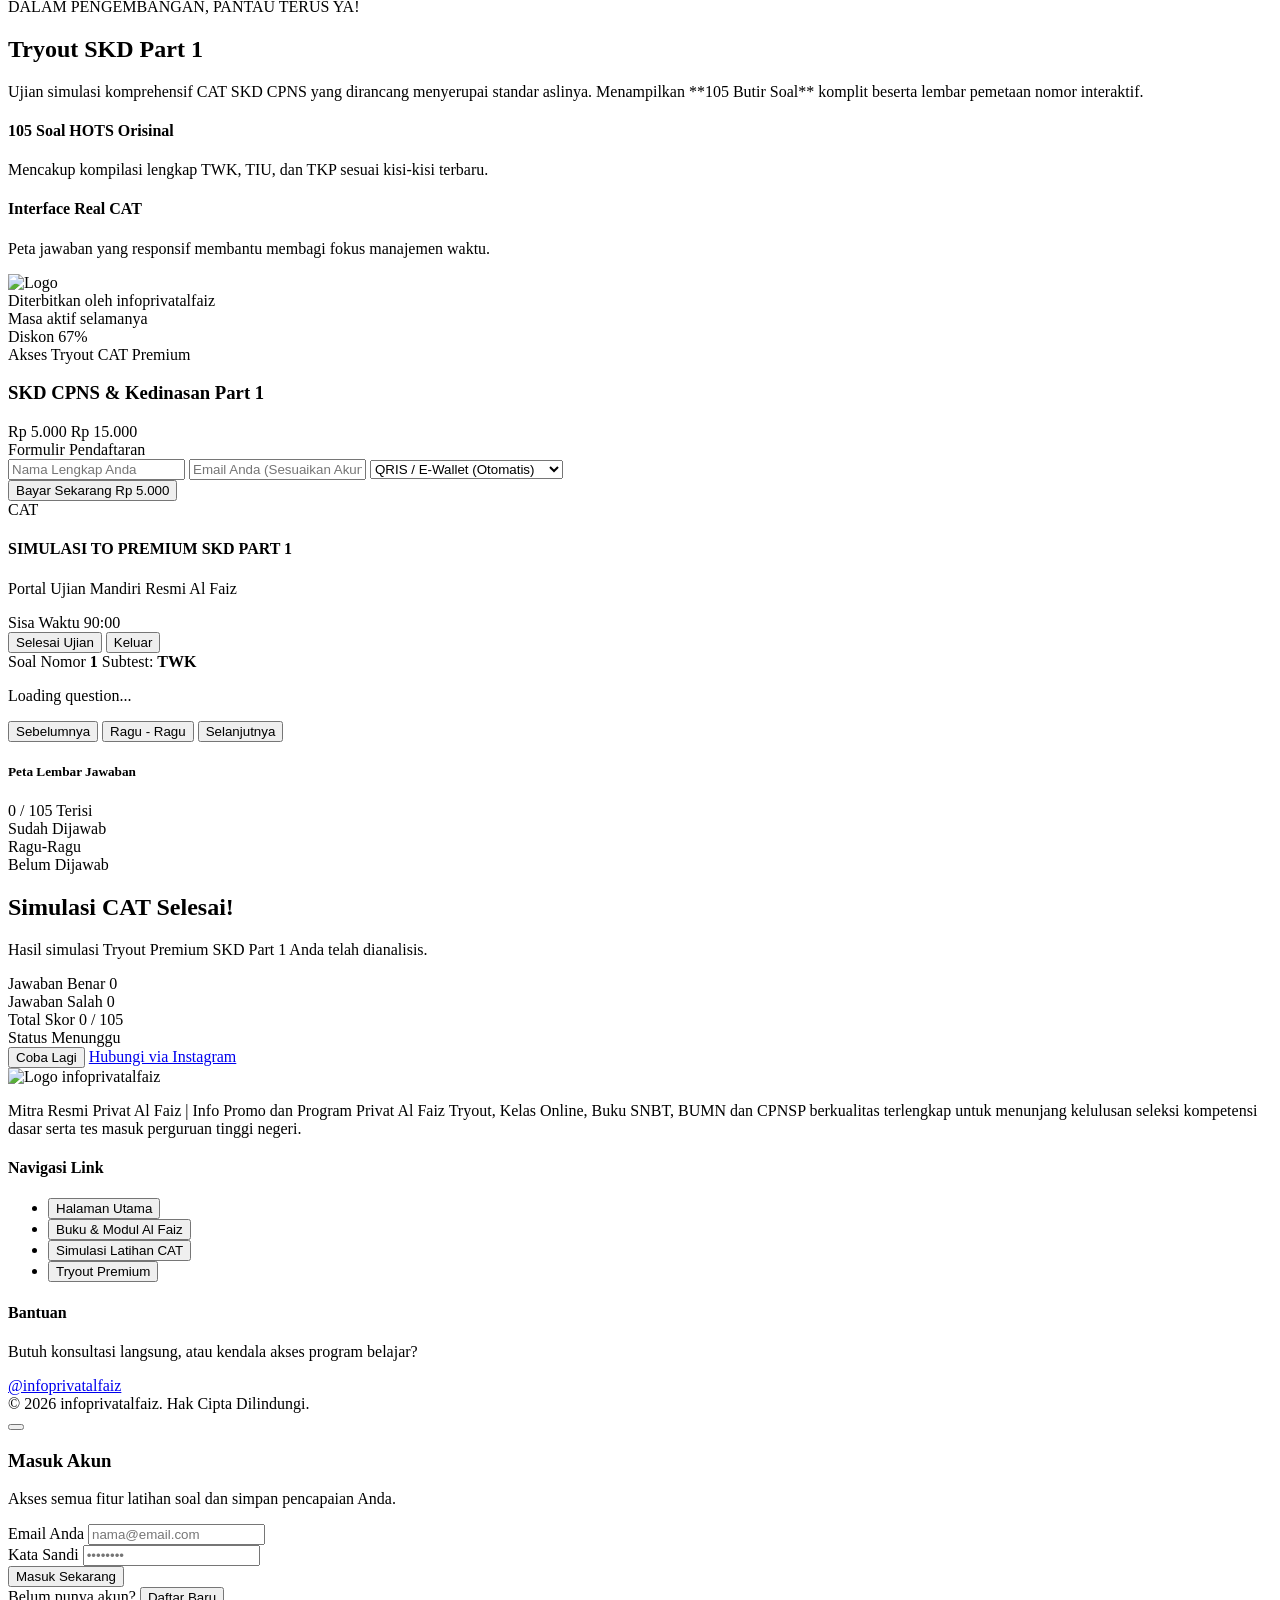
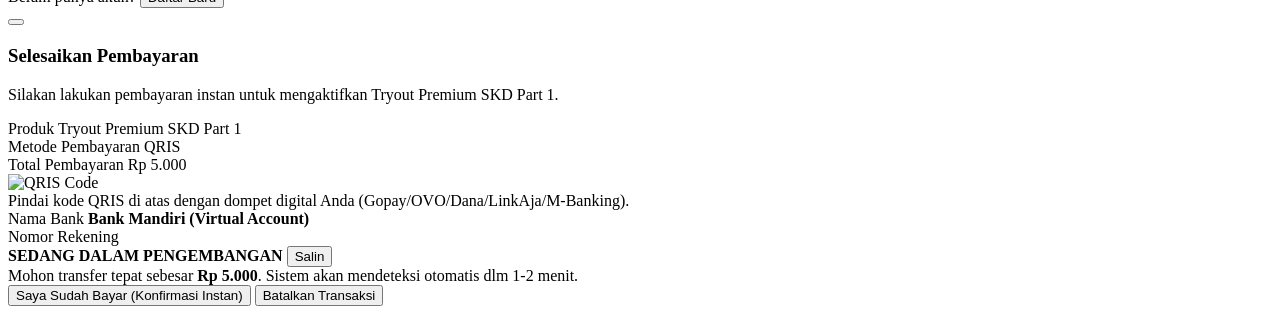
==== commit f87afde0: "Update index.html" ====
--- a/index.html
+++ b/index.html
@@ -375,10 +375,10 @@
                 DALAM PENGEMBANGAN, PANTAU TERUS YA!   <!-- BERSERTA KISI-KISI TERBARU 2026 -->
               </div>
               <h2 class="text-3xl md:text-5xl font-black text-white leading-tight">
-                Tryout Premium SKD <span class="text-maroon-light">Part 1</span>
+                Tryout SKD <span class="text-maroon-light">Part 1</span>
               </h2>
               <p class="text-stone-300 text-sm md:text-base leading-relaxed">
-                Ujian simulasi komprehensif CAT SKD CPNS yang dirancang menyerupai standar aslinya oleh pakar Al Faiz. Menampilkan **105 Butir Soal** komplit beserta lembar pemetaan nomor interaktif.
+                Ujian simulasi komprehensif CAT SKD CPNS yang dirancang menyerupai standar aslinya. Menampilkan **105 Butir Soal** komplit beserta lembar pemetaan nomor interaktif.
               </p>
               
               <div class="grid grid-cols-1 sm:grid-cols-2 gap-4 pt-4">
@@ -591,7 +591,7 @@
           <span class="text-lg font-black tracking-wider">infoprivatalfaiz</span>
         </div>
         <p class="text-stone-400 text-xs md:text-sm leading-relaxed">
-          Platform bimbingan belajar, tryout CAT interaktif, dan penyedia modul buku berkualitas terlengkap untuk menunjang kelulusan seleksi kompetensi dasar serta tes masuk perguruan tinggi negeri.
+          Mitra Resmi Privat Al Faiz | Info Promo dan Program Privat Al Faiz Tryout, Kelas Online, Buku SNBT, BUMN dan CPNSP berkualitas terlengkap untuk menunjang kelulusan seleksi kompetensi dasar serta tes masuk perguruan tinggi negeri.
         </p>
       </div>
 
@@ -606,8 +606,8 @@
       </div>
 
       <div class="md:col-span-4 space-y-4">
-        <h4 class="text-sm font-bold text-gold uppercase tracking-wider">Mitra & Hubungan Pelanggan</h4>
-        <p class="text-stone-400 text-xs">Butuh konsultasi langsung, info kemitraan, atau kendala akses program belajar?</p>
+        <h4 class="text-sm font-bold text-gold uppercase tracking-wider">Bantuan</h4>
+        <p class="text-stone-400 text-xs">Butuh konsultasi langsung, atau kendala akses program belajar?</p>
         <div class="flex flex-wrap gap-2">
           <a href="https://instagram.com/infoprivatalfaiz" target="_blank" class="flex items-center gap-1.5 bg-gradient-to-r from-purple-600 to-pink-600 text-white px-4 py-2 rounded-lg text-xs font-bold transition">
             <i data-lucide="instagram" class="w-3.5 h-3.5"></i> @infoprivatalfaiz
@@ -697,7 +697,7 @@
         <div class="text-xs">
           <span class="block text-stone-400">Nomor Rekening</span>
           <div class="flex items-center justify-between bg-black p-2 rounded mt-1 border border-stone-800">
-            <strong class="text-gold tracking-widest text-sm">8810 1091 4959 5054</strong>
+            <strong class="text-gold tracking-widest text-sm">SEDANG DALAM PENGEMBANGAN<!--8810 1091 4959 5054 --></strong>
             <button onclick="copyToClipboard('8810 1091 4959 5054')" class="text-[10px] bg-stone-800 text-stone-300 px-2 py-1 rounded hover:bg-stone-700">Salin</button>
           </div>
         </div>
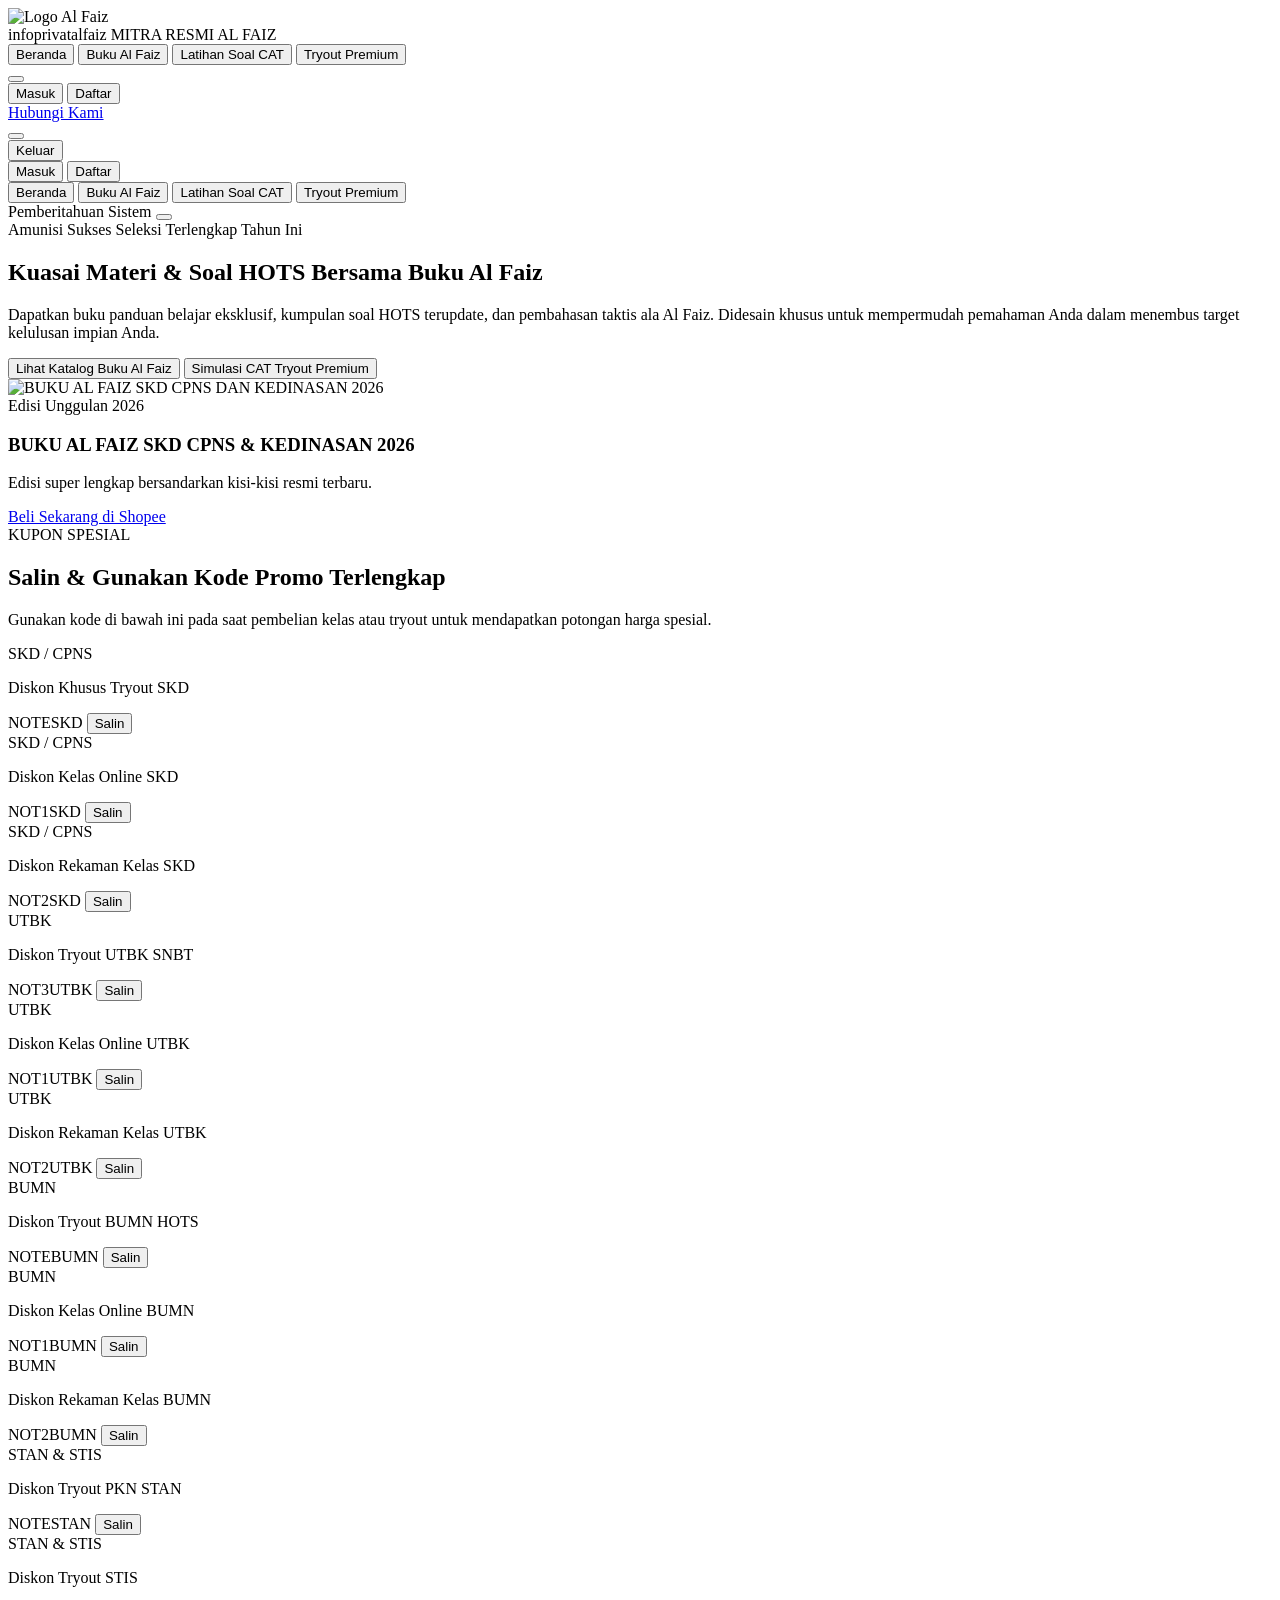
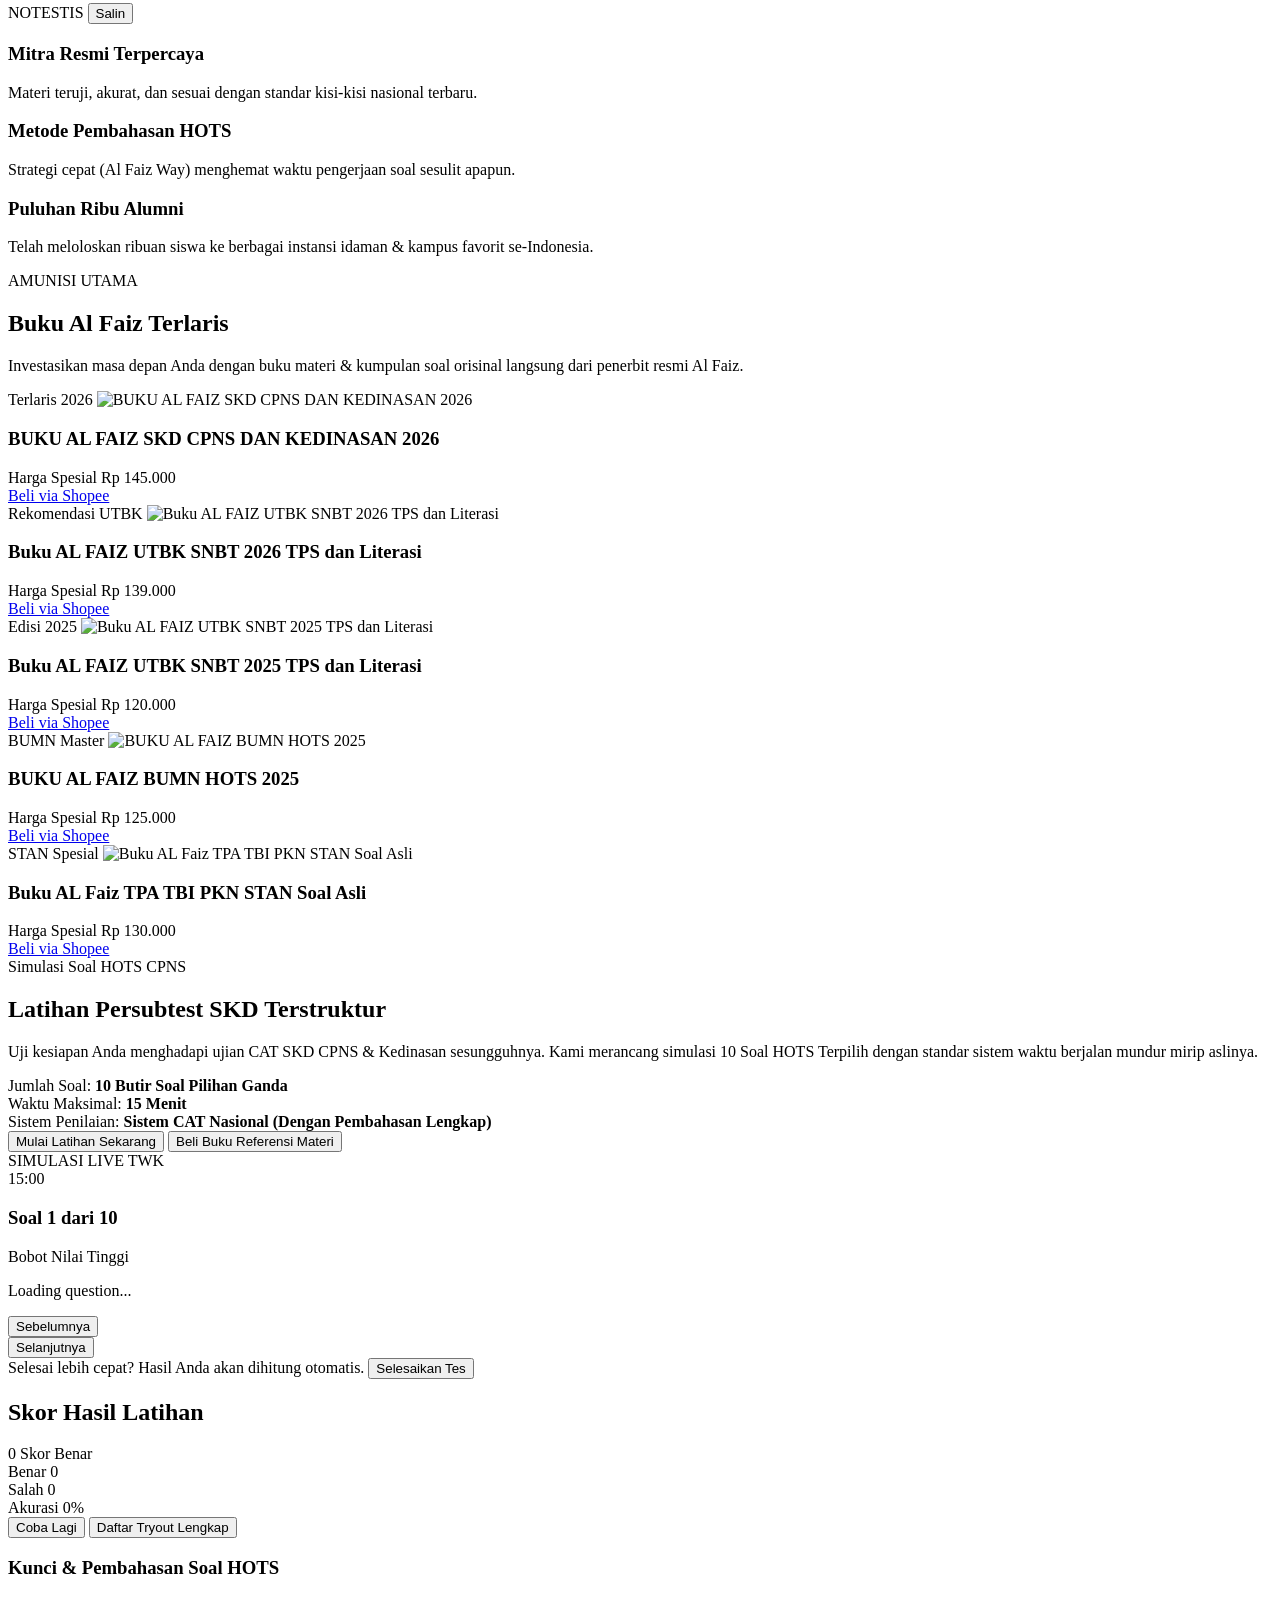
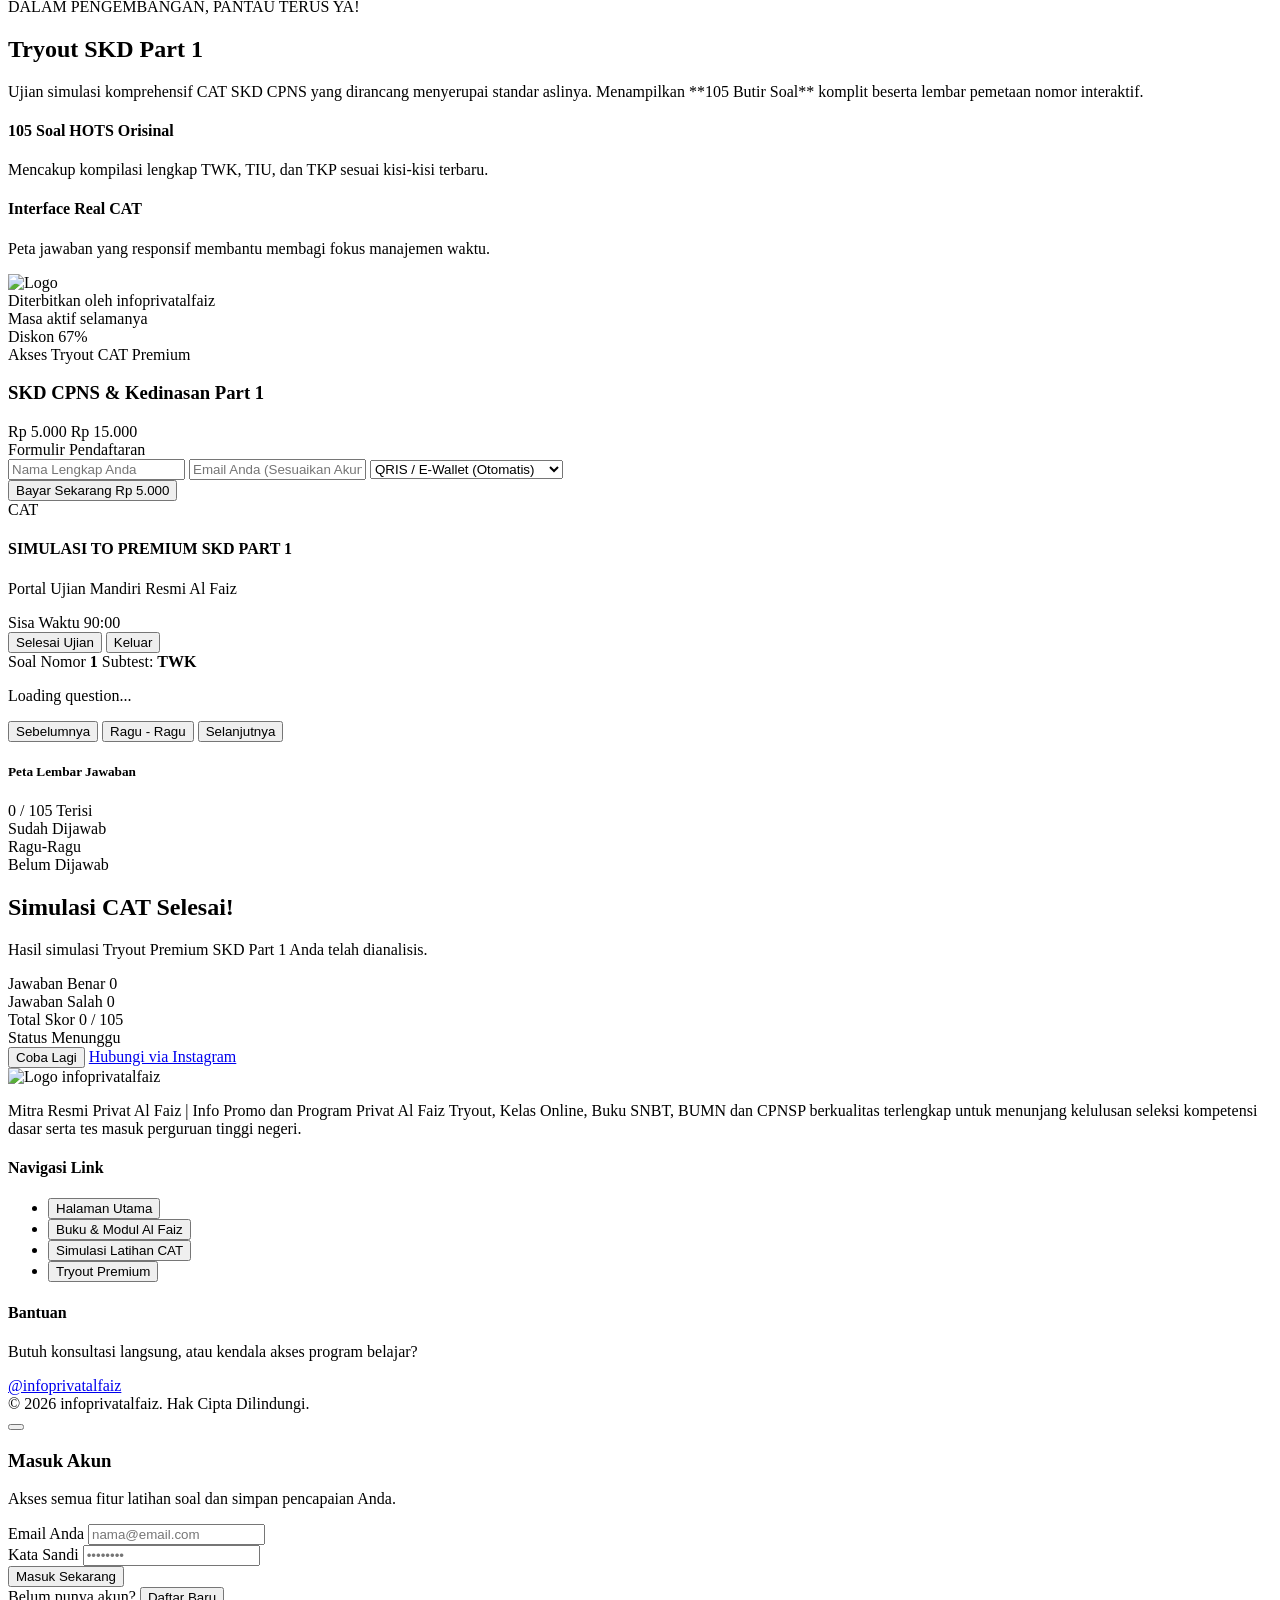
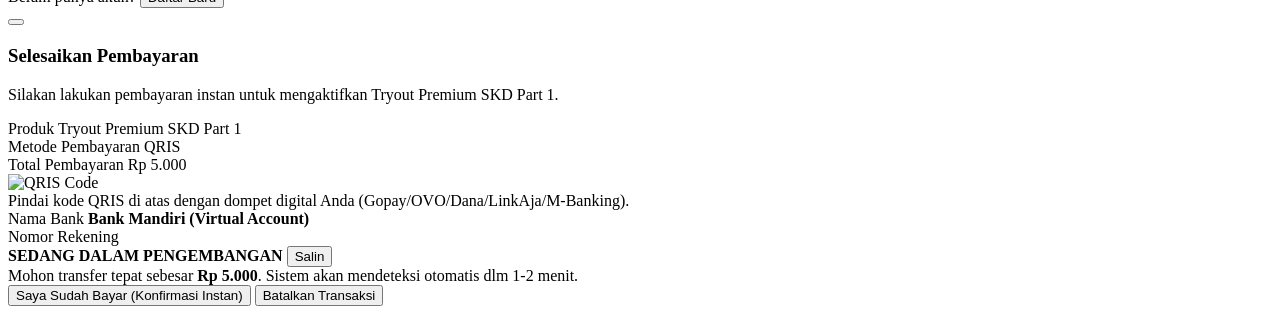
==== commit cf53c5ad: "Update index.html" ====
--- a/index.html
+++ b/index.html
@@ -170,7 +170,7 @@
           <div class="text-center max-w-3xl mx-auto mb-10 space-y-2 relative z-10">
             <span class="text-gold text-xs font-extrabold uppercase tracking-widest">KUPON SPESIAL</span>
             <h2 class="text-3xl md:text-4xl font-extrabold text-white">Salin & Gunakan Kode Promo Terlengkap</h2>
-            <p class="text-stone-400 text-sm">Gunakan kode di bawah ini pada saat pembelian kelas atau tryout untuk mendapatkan potongan harga eksklusif mitra resmi.</p>
+            <p class="text-stone-400 text-sm">Gunakan kode di bawah ini pada saat pembelian kelas atau tryout untuk mendapatkan potongan harga spesial.</p>
           </div>
 
           <!-- Promo Grid -->
@@ -186,7 +186,7 @@
               <i data-lucide="shield-check" class="w-6 h-6"></i>
             </div>
             <h3 class="text-lg font-bold mb-2">Mitra Resmi Terpercaya</h3>
-            <p class="text-stone-400 text-sm">Garansi 100% materi teruji, akurat, dan sesuai dengan standar kisi-kisi nasional terbaru.</p>
+            <p class="text-stone-400 text-sm">Materi teruji, akurat, dan sesuai dengan standar kisi-kisi nasional terbaru.</p>
           </div>
           <div class="p-6 bg-stone-950 rounded-2xl border border-stone-800 hover:border-maroon/30 transition-all">
             <div class="w-12 h-12 rounded-xl bg-gold/20 text-gold flex items-center justify-center mx-auto mb-4">
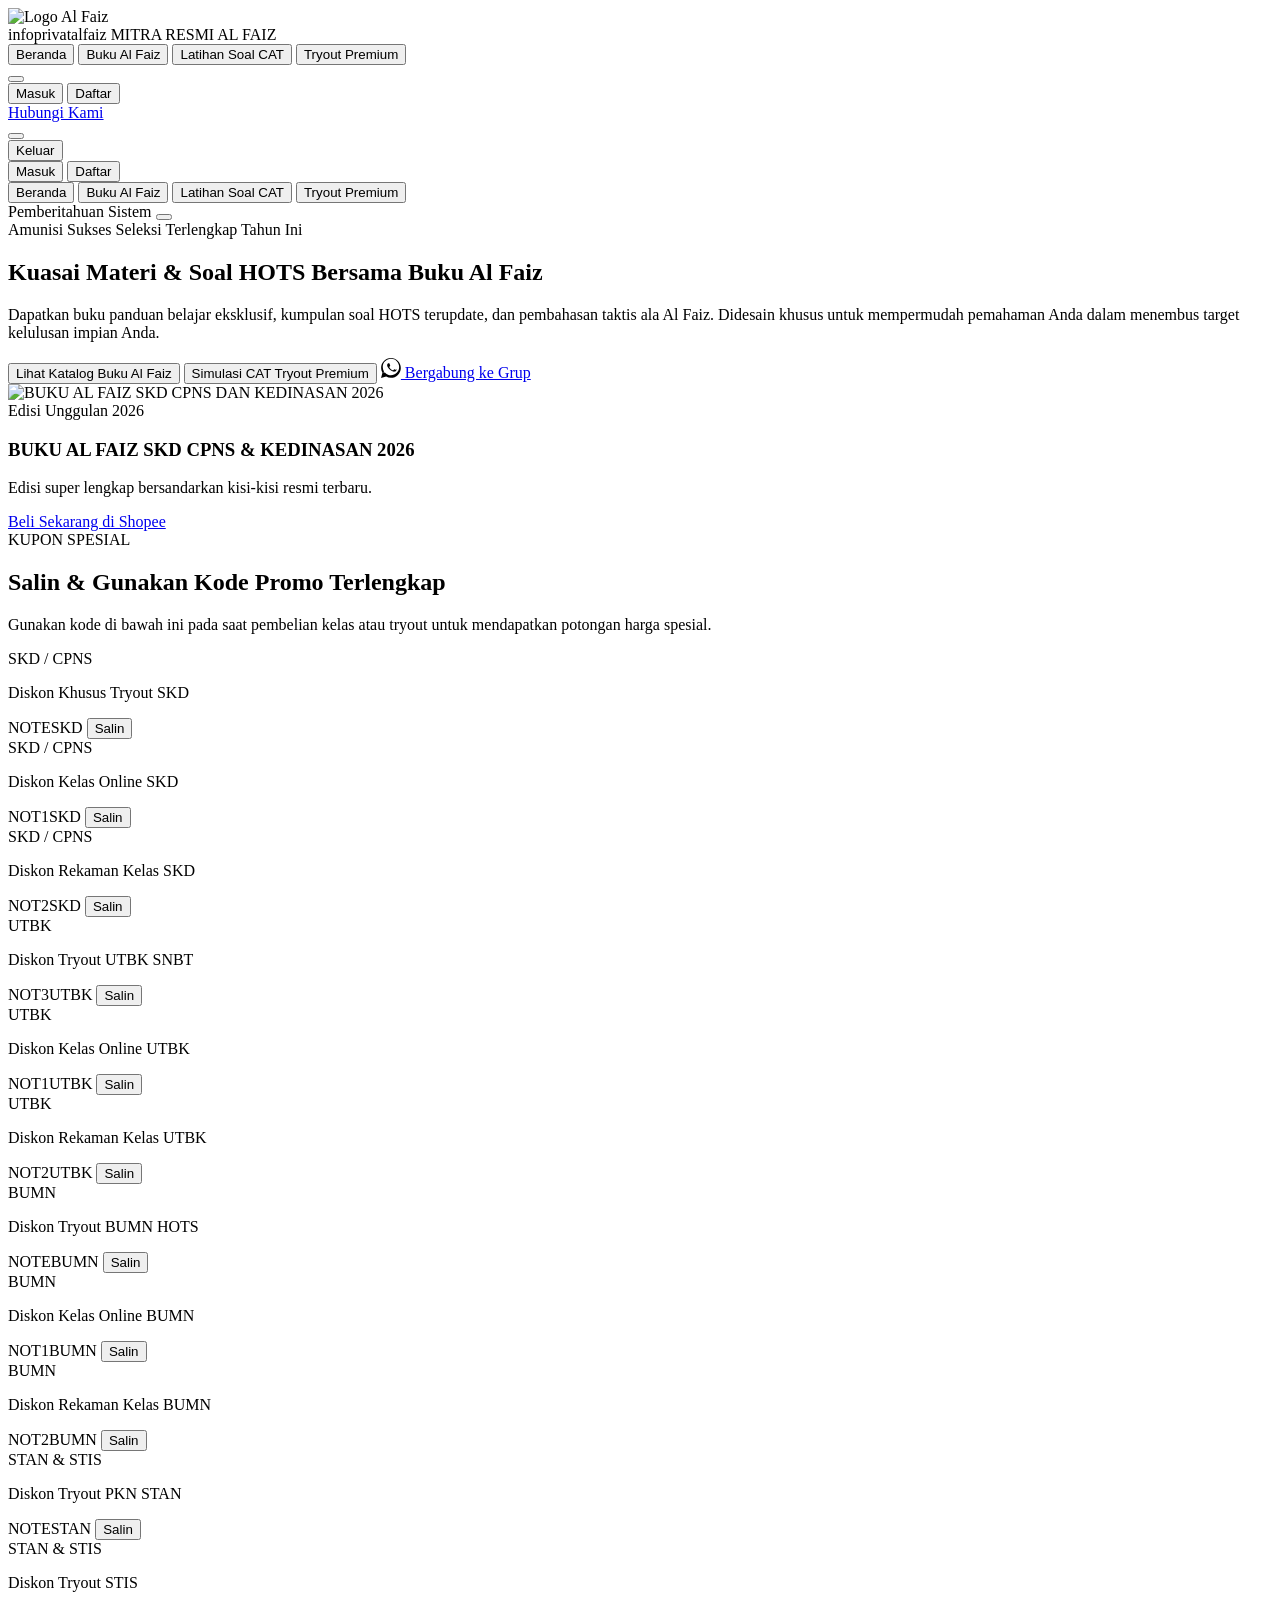
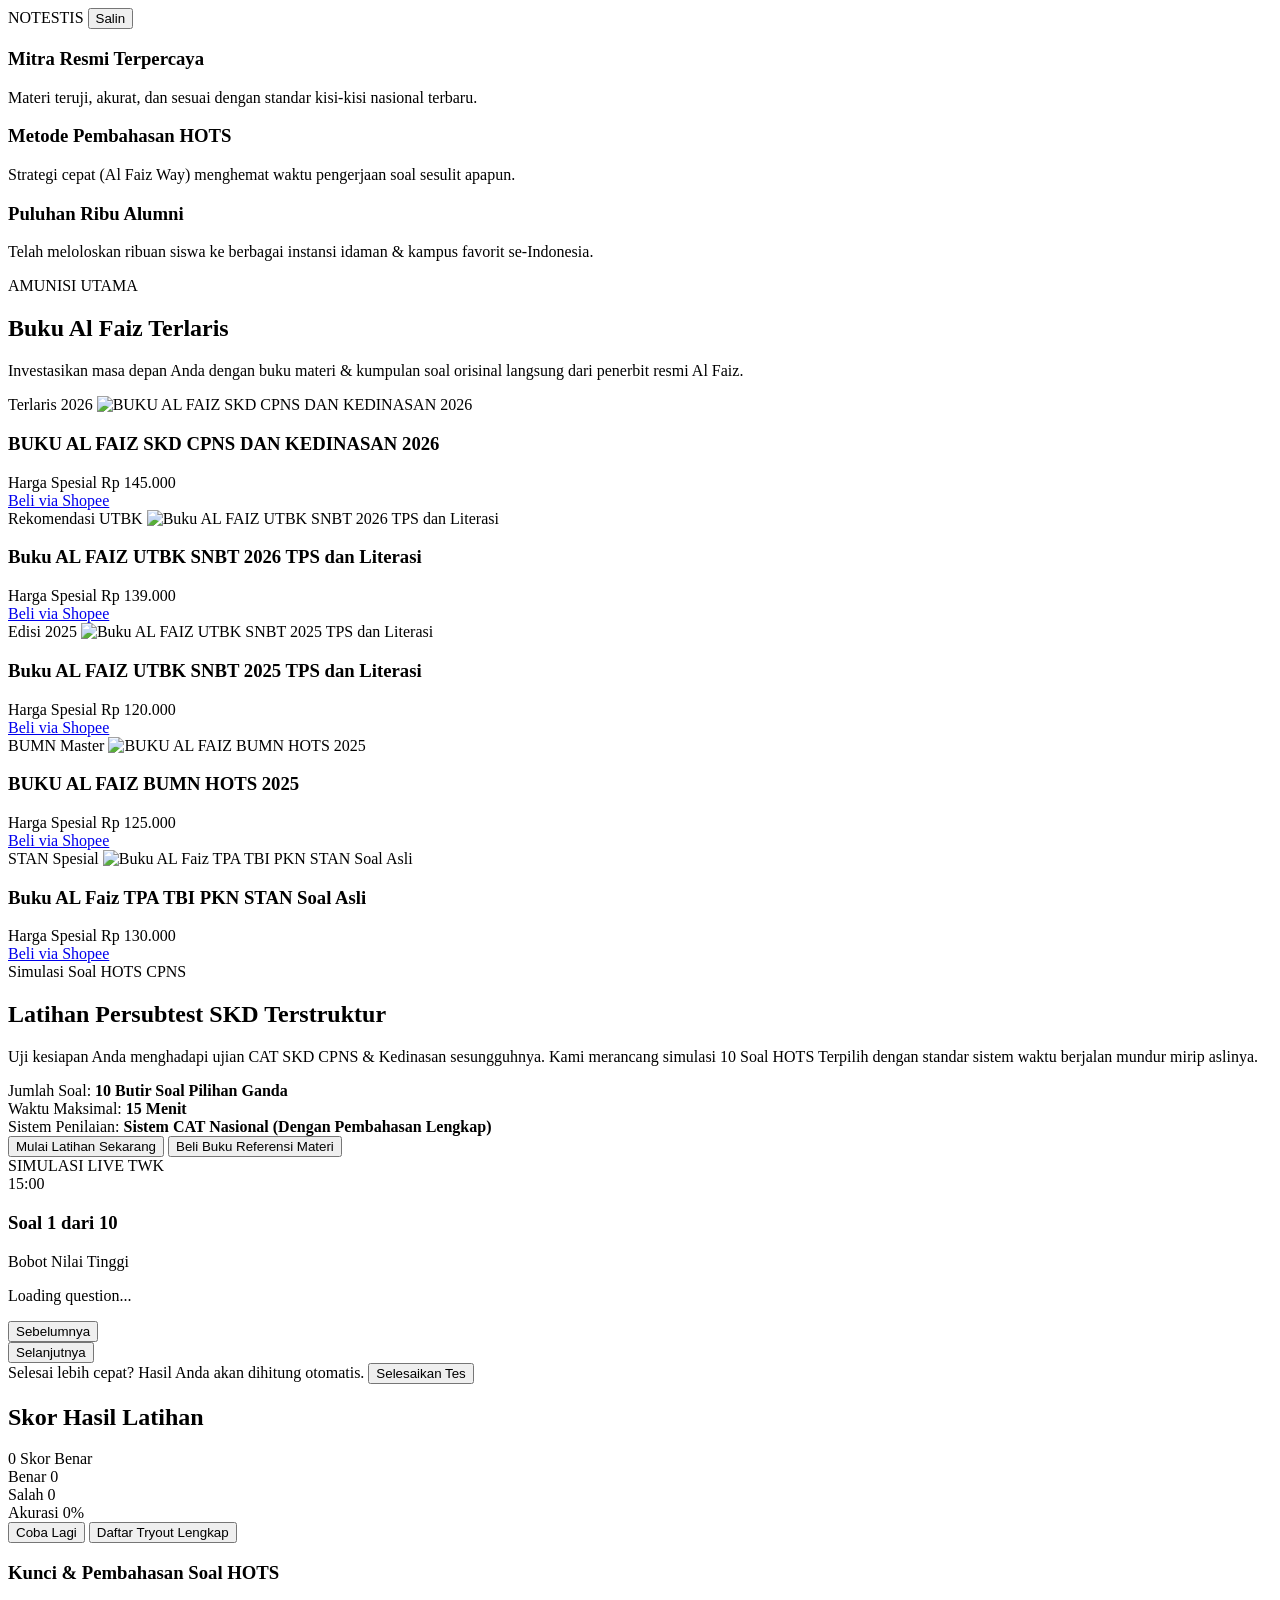
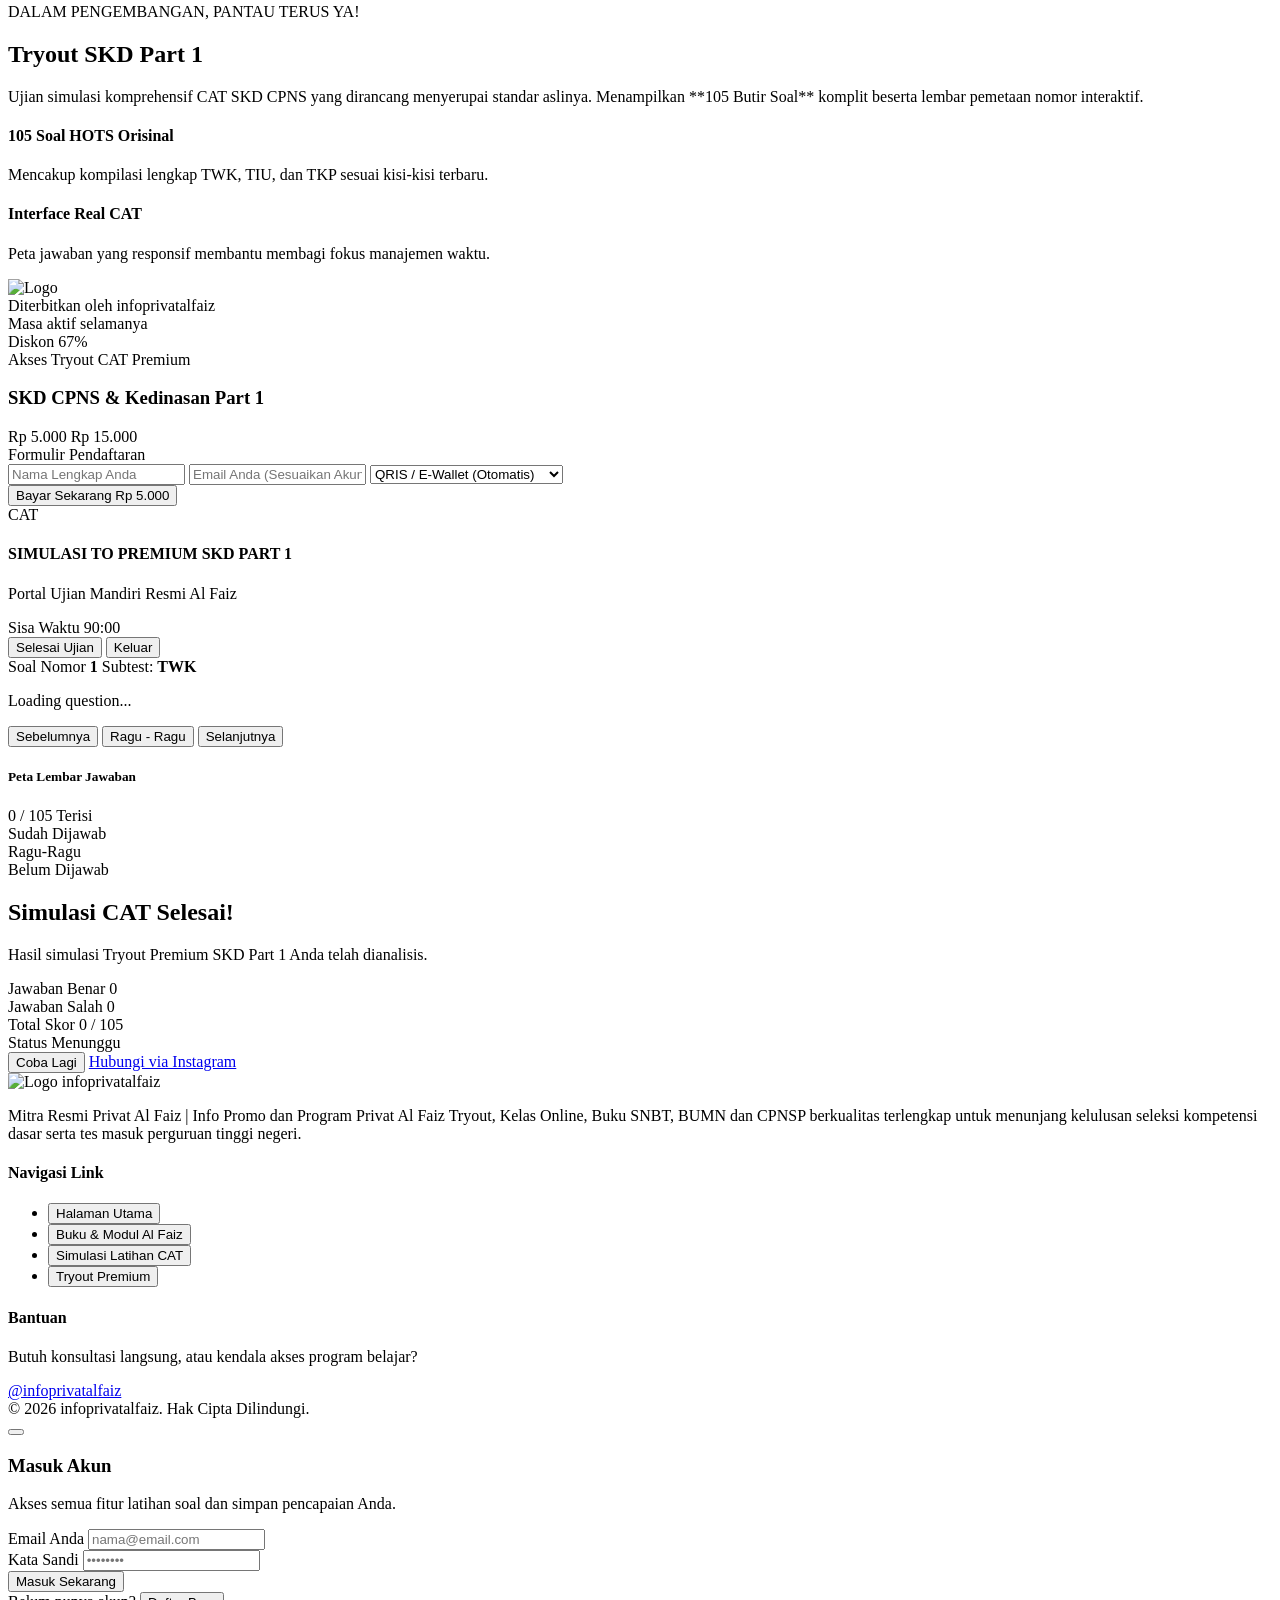
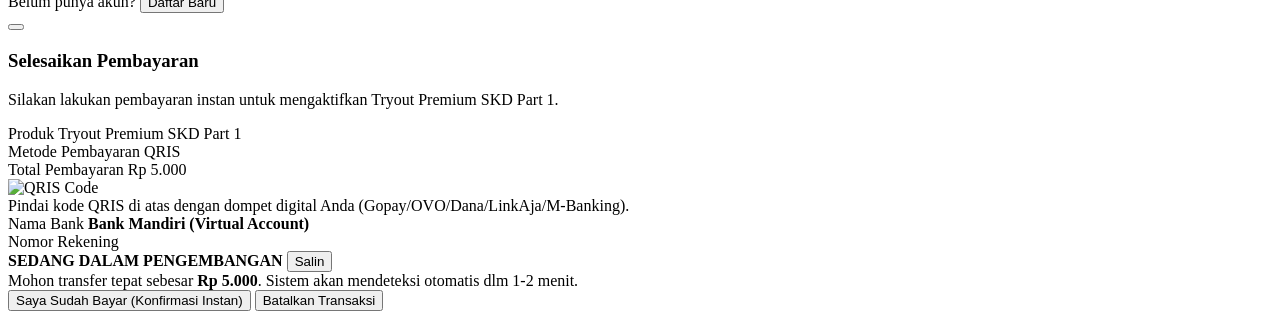
==== commit e42980c3: "Update index.html" ====
--- a/index.html
+++ b/index.html
@@ -144,6 +144,13 @@
               <button onclick="navigateTo('tryout')" class="bg-stone-850 hover:bg-stone-800 text-stone-300 border border-stone-700 px-8 py-4 rounded-xl font-bold text-base transition-all flex items-center gap-2">
                 Simulasi CAT Tryout Premium <i data-lucide="monitor" class="w-5 h-5"></i>
               </button>
+              <!--Link Grup WA-->
+              <a href="https://chat.whatsapp.com/KodeUnikGrupAnda" target="_blank" class="btn-whatsapp">
+              <svg xmlns="http://www.w3.org/2000/svg" width="20" height="20" viewBox="0 0 24 24">
+              <path d="M.057 24l1.687-6.163c-1.041-1.804-1.588-3.849-1.587-5.946C.06 5.348 5.397 0 11.93 0c3.165.001 6.14 1.233 8.377 3.474 2.237 2.24 3.466 5.22 3.465 8.387-.003 6.583-5.339 11.931-11.873 11.931-2.006-.001-3.975-.51-5.732-1.484L0 24zm6.59-4.846c1.657.982 3.31 1.532 5.285 1.533 5.425 0 9.835-4.41 9.838-9.84 0-2.63-1.022-5.101-2.877-6.958-1.856-1.856-4.326-2.879-6.953-2.879-5.428 0-9.84 4.41-9.842 9.844-.001 1.902.493 3.76 1.43 5.376l-.418 1.528 1.557-.409zm11.336-4.73c-.27-.135-1.594-.787-1.84-.877-.246-.089-.426-.135-.605.135-.179.27-.696.877-.853 1.057-.157.18-.314.202-.584.067-.27-.135-1.14-.42-2.172-1.34-1.03-.918-1.725-2.052-1.927-2.39-.202-.338-.022-.52.147-.688.152-.152.338-.393.507-.59.169-.197.225-.338.338-.563.112-.225.056-.422-.028-.59-.084-.169-.605-1.458-.828-1.995-.218-.524-.442-.453-.605-.461-.157-.008-.337-.01-.518-.01-.18 0-.473.067-.72.338-.246.27-.94.918-.94 2.242 0 1.325.963 2.605 1.097 2.785.135.18 1.897 2.897 4.594 4.06 1.9.82 2.647.88 3.534.604.545-.17 1.594-.65 1.819-1.277.225-.627.225-1.166.157-1.277-.068-.111-.247-.197-.517-.332z"/>
+              </svg>
+              Bergabung ke Grup
+              </a>
             </div>
           </div>
           
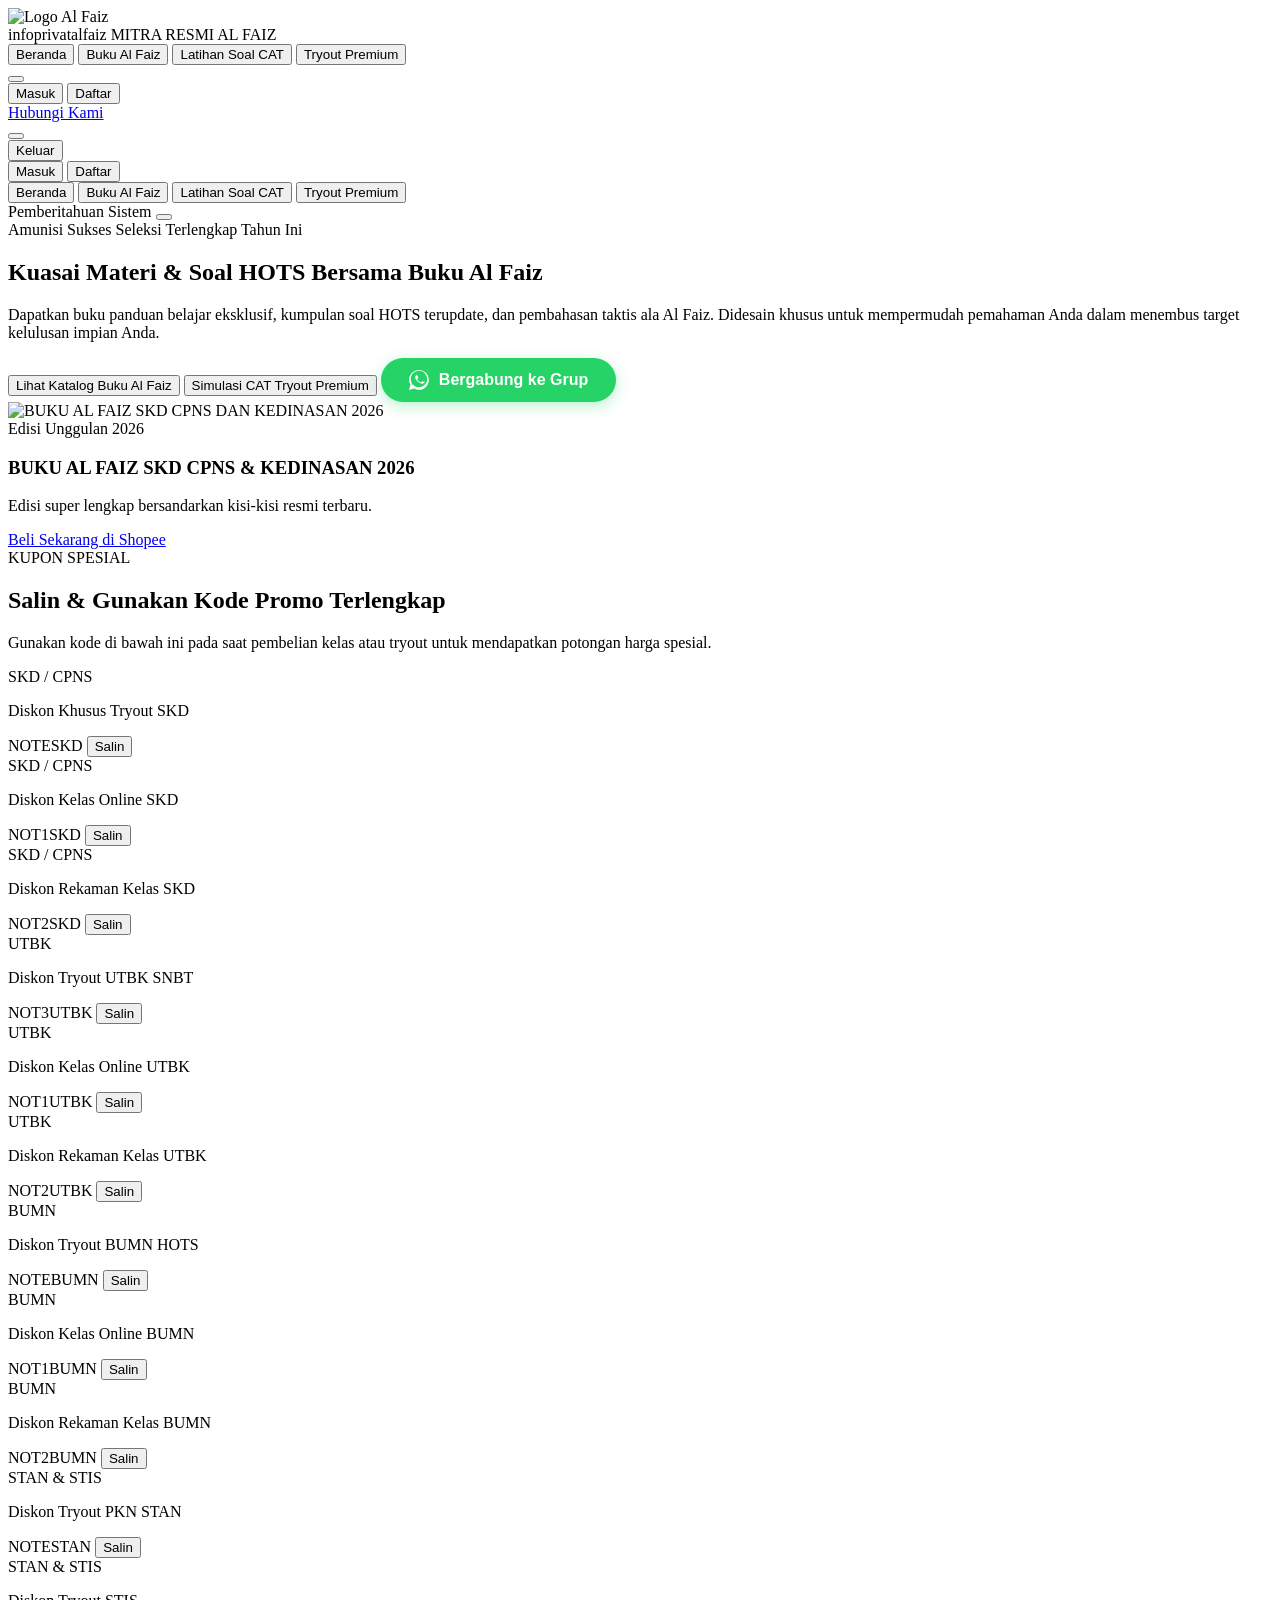
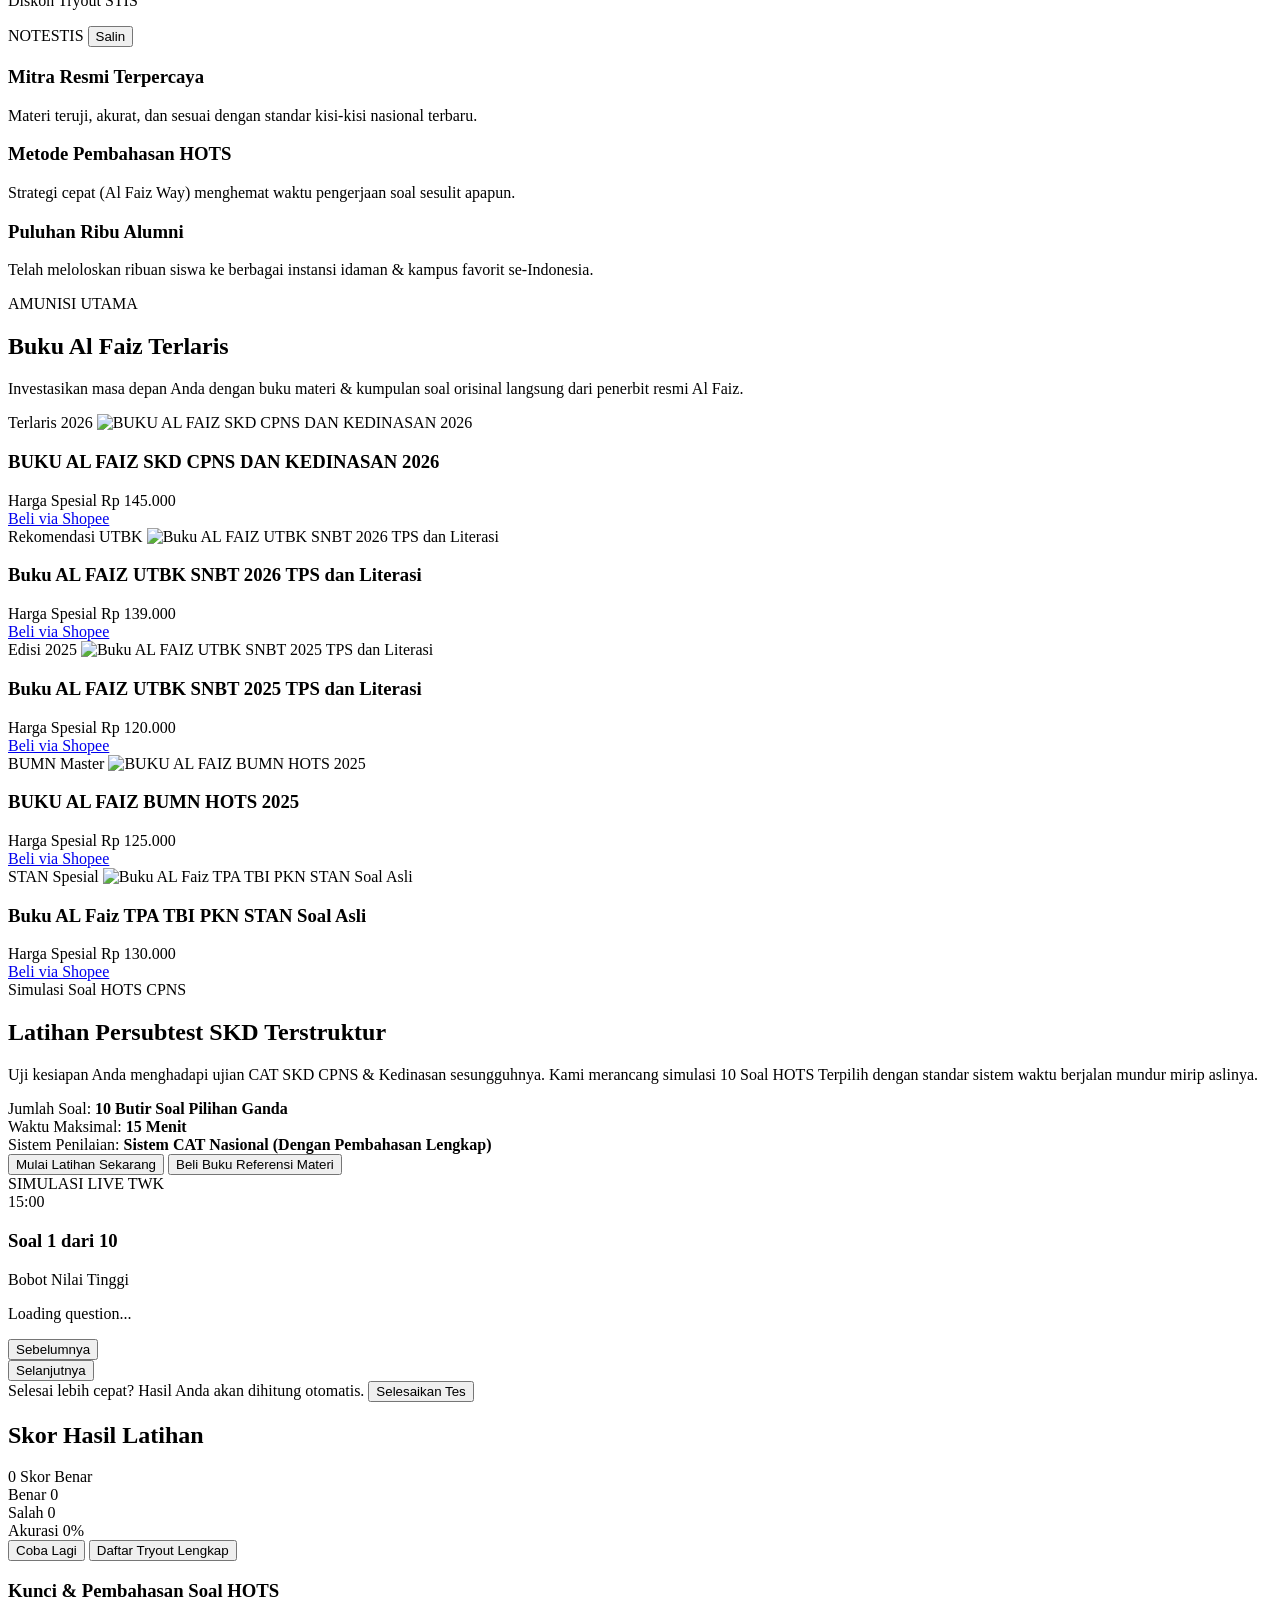
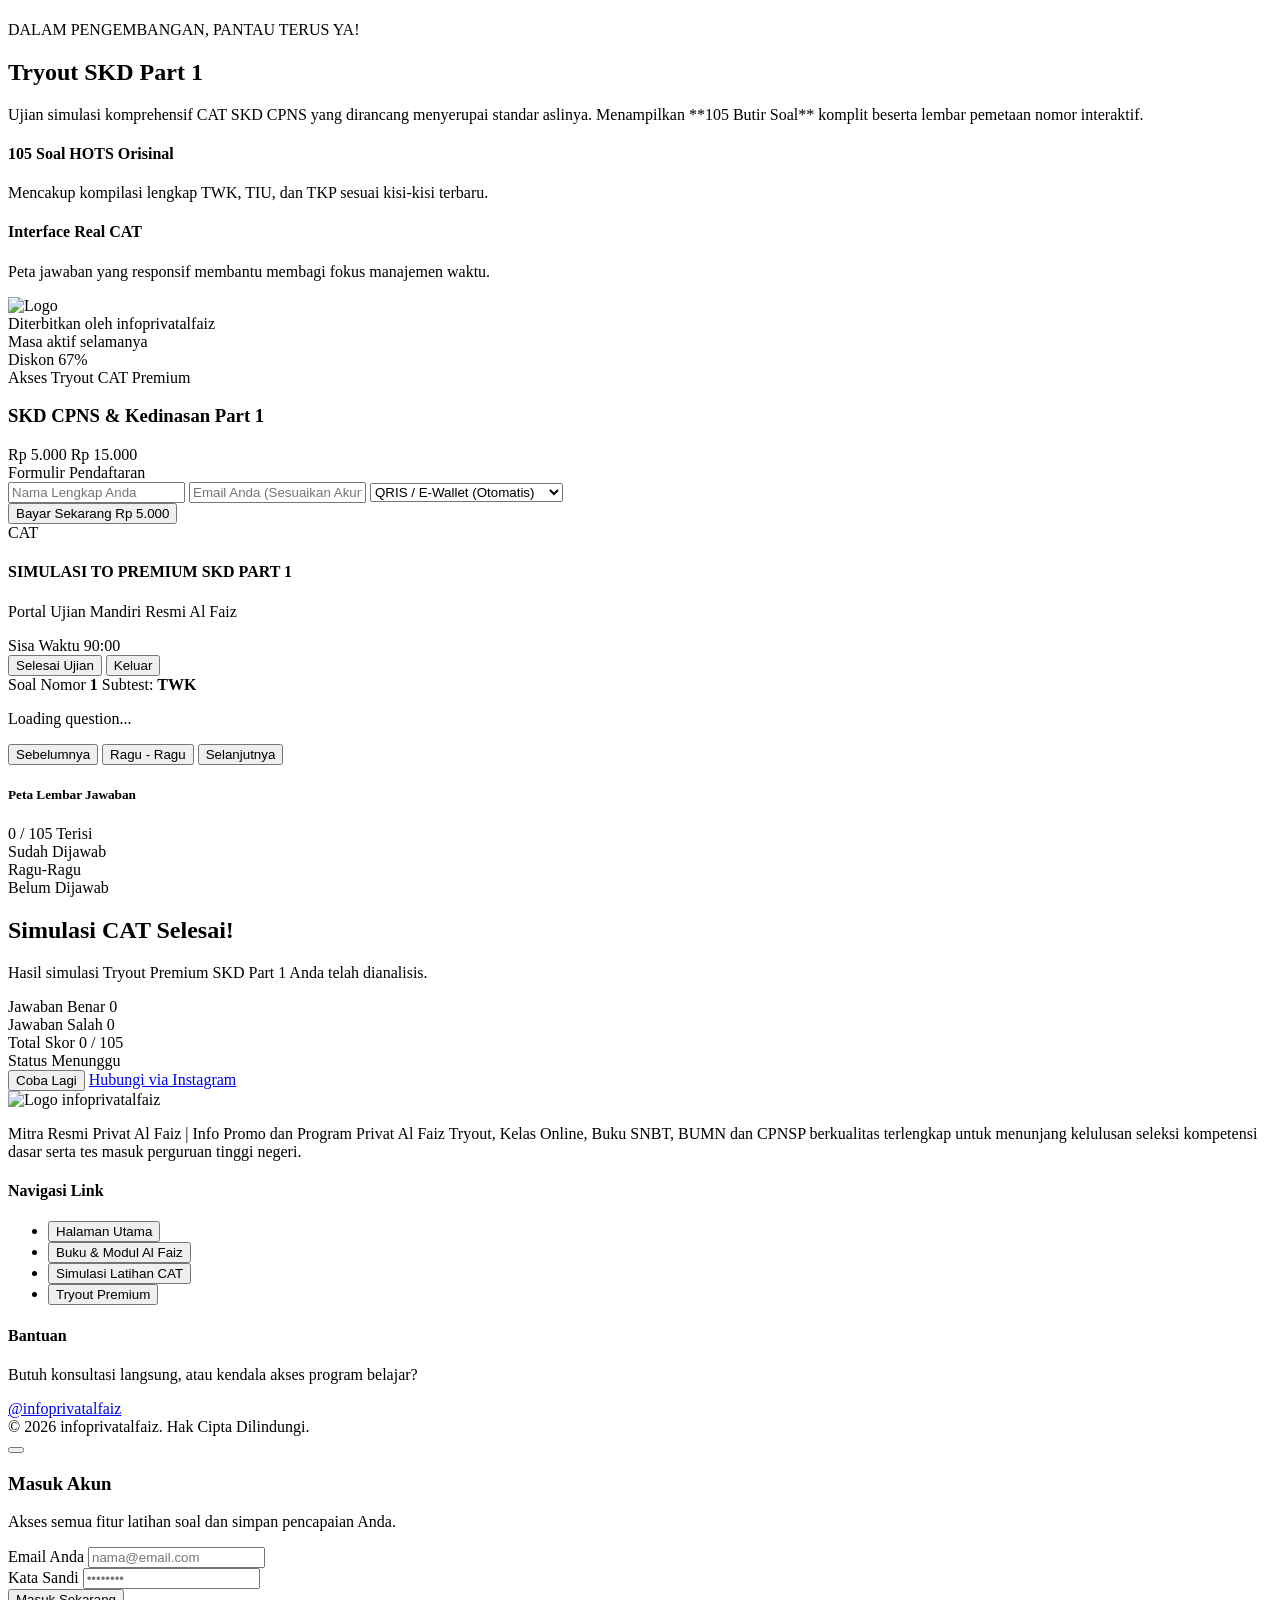
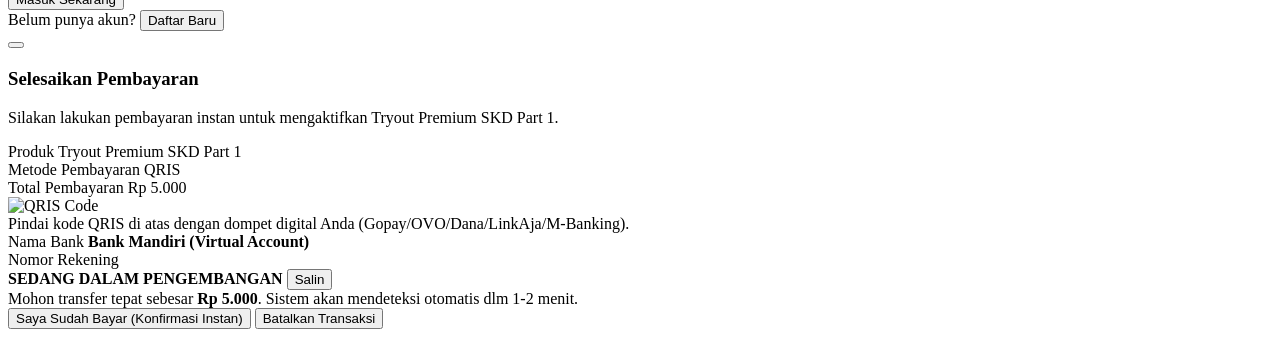
==== commit 15f90ac7: "Update index.html" ====
--- a/index.html
+++ b/index.html
@@ -145,7 +145,7 @@
                 Simulasi CAT Tryout Premium <i data-lucide="monitor" class="w-5 h-5"></i>
               </button>
               <!--Link Grup WA-->
-              <a href="https://chat.whatsapp.com/KodeUnikGrupAnda" target="_blank" class="btn-whatsapp">
+              <a href="https://chat.whatsapp.com/Bw6cB6k2md12BpgCmtZMcs" target="_blank" class="btn-whatsapp">
               <svg xmlns="http://www.w3.org/2000/svg" width="20" height="20" viewBox="0 0 24 24">
               <path d="M.057 24l1.687-6.163c-1.041-1.804-1.588-3.849-1.587-5.946C.06 5.348 5.397 0 11.93 0c3.165.001 6.14 1.233 8.377 3.474 2.237 2.24 3.466 5.22 3.465 8.387-.003 6.583-5.339 11.931-11.873 11.931-2.006-.001-3.975-.51-5.732-1.484L0 24zm6.59-4.846c1.657.982 3.31 1.532 5.285 1.533 5.425 0 9.835-4.41 9.838-9.84 0-2.63-1.022-5.101-2.877-6.958-1.856-1.856-4.326-2.879-6.953-2.879-5.428 0-9.84 4.41-9.842 9.844-.001 1.902.493 3.76 1.43 5.376l-.418 1.528 1.557-.409zm11.336-4.73c-.27-.135-1.594-.787-1.84-.877-.246-.089-.426-.135-.605.135-.179.27-.696.877-.853 1.057-.157.18-.314.202-.584.067-.27-.135-1.14-.42-2.172-1.34-1.03-.918-1.725-2.052-1.927-2.39-.202-.338-.022-.52.147-.688.152-.152.338-.393.507-.59.169-.197.225-.338.338-.563.112-.225.056-.422-.028-.59-.084-.169-.605-1.458-.828-1.995-.218-.524-.442-.453-.605-.461-.157-.008-.337-.01-.518-.01-.18 0-.473.067-.72.338-.246.27-.94.918-.94 2.242 0 1.325.963 2.605 1.097 2.785.135.18 1.897 2.897 4.594 4.06 1.9.82 2.647.88 3.534.604.545-.17 1.594-.65 1.819-1.277.225-.627.225-1.166.157-1.277-.068-.111-.247-.197-.517-.332z"/>
               </svg>
--- a/style.css
+++ b/style.css
@@ -37,3 +37,43 @@
     transform: translateY(0);
   }
 }
+
+/* GAYA TOMBOL WHATSAPP (Tambahkan di file CSS Anda) */
+.btn-whatsapp {
+    display: inline-flex;
+    align-items: center;
+    justify-content: center;
+    background-color: #25D366; /* Warna khas WhatsApp */
+    color: #ffffff !important; /* !important memastikan warna teks tetap putih */
+    font-family: 'Segoe UI', Tahoma, Geneva, Verdana, sans-serif;
+    font-size: 16px;
+    font-weight: 600;
+    text-decoration: none;
+    padding: 12px 28px;
+    border-radius: 50px; /* Membuat tombol berbentuk kapsul */
+    box-shadow: 0 4px 15px rgba(37, 211, 102, 0.3);
+    transition: all 0.3s ease;
+    cursor: pointer;
+}
+
+/* Efek ketika kursor diarahkan ke tombol (Hover) */
+.btn-whatsapp:hover {
+    background-color: #20ba5a; 
+    transform: translateY(-2px); 
+    box-shadow: 0 6px 20px rgba(37, 211, 102, 0.5);
+    text-decoration: none;
+}
+
+/* Efek ketika tombol diklik (Active) */
+.btn-whatsapp:active {
+    transform: translateY(1px);
+    box-shadow: 0 3px 10px rgba(37, 211, 102, 0.4);
+}
+
+/* Gaya untuk ikon SVG di dalam tombol */
+.btn-whatsapp svg {
+    margin-right: 10px;
+    fill: currentColor;
+    display: inline-block;
+    vertical-align: middle;
+}
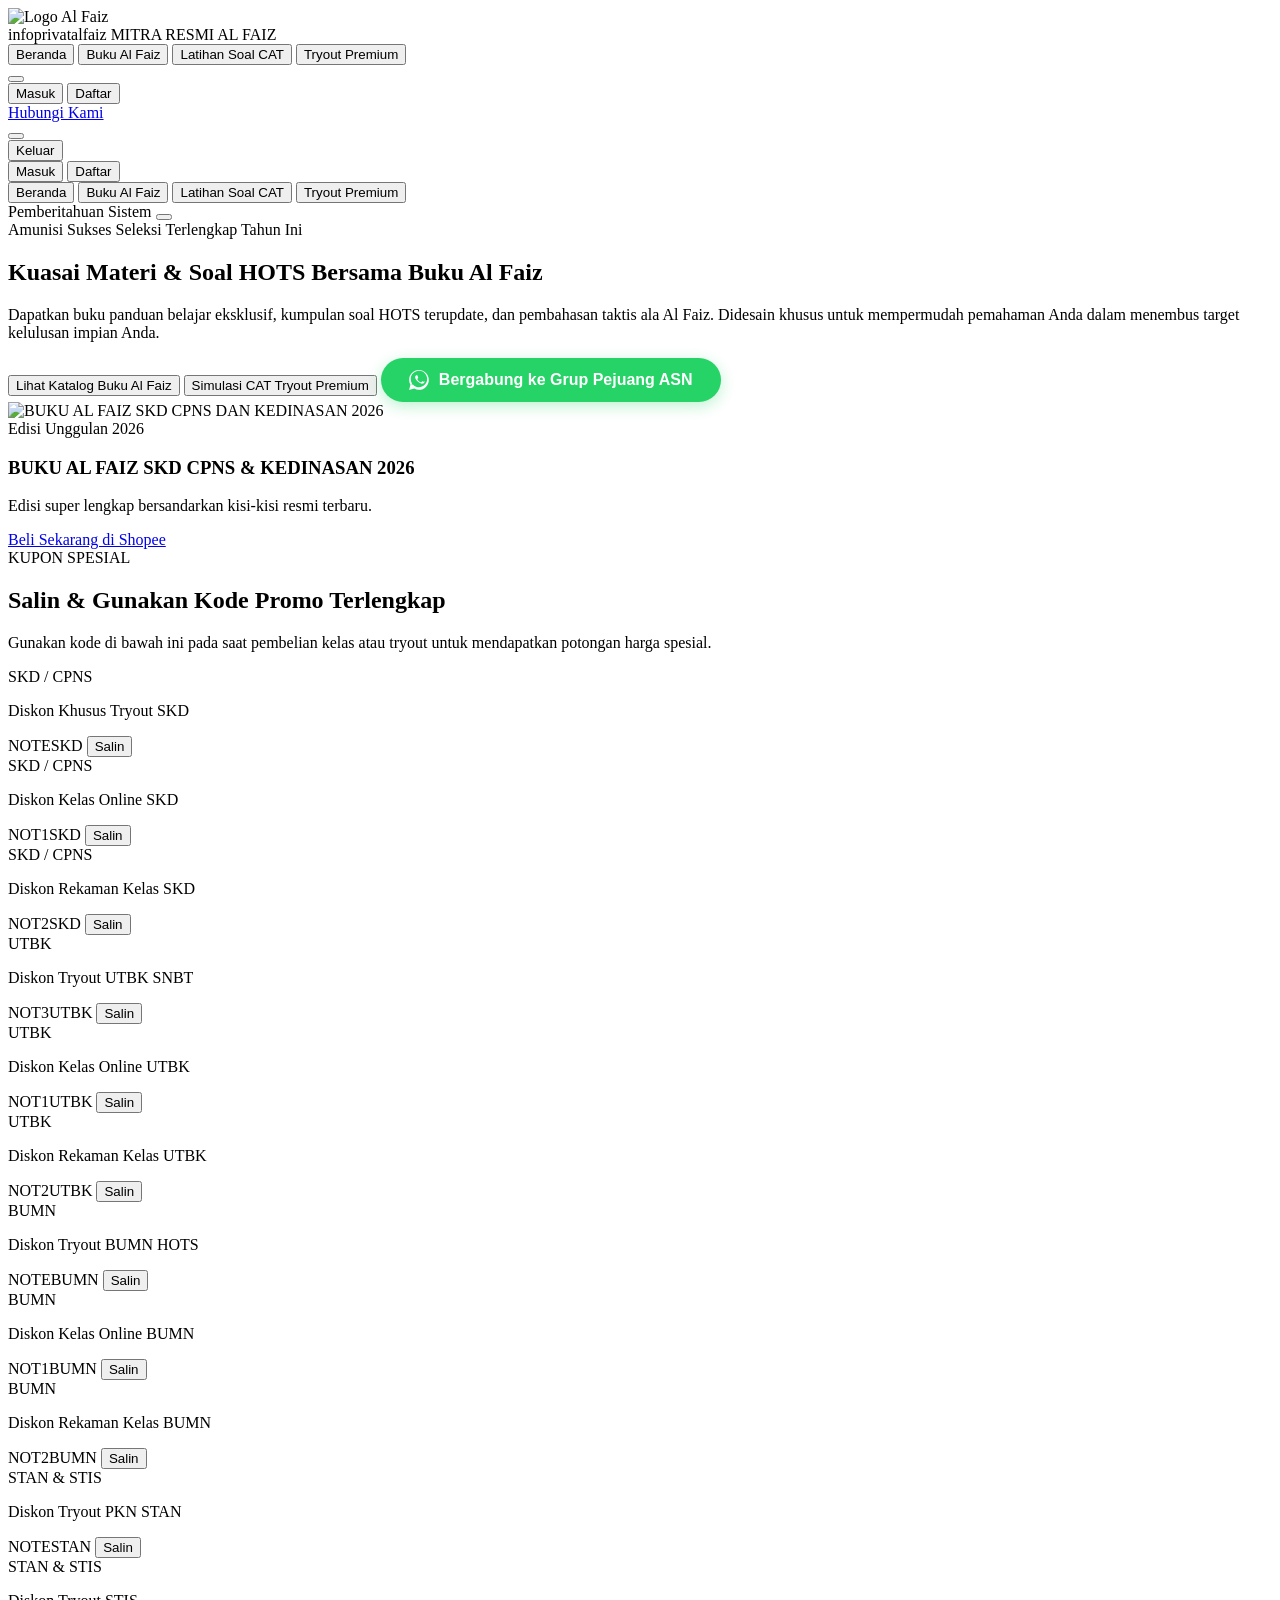
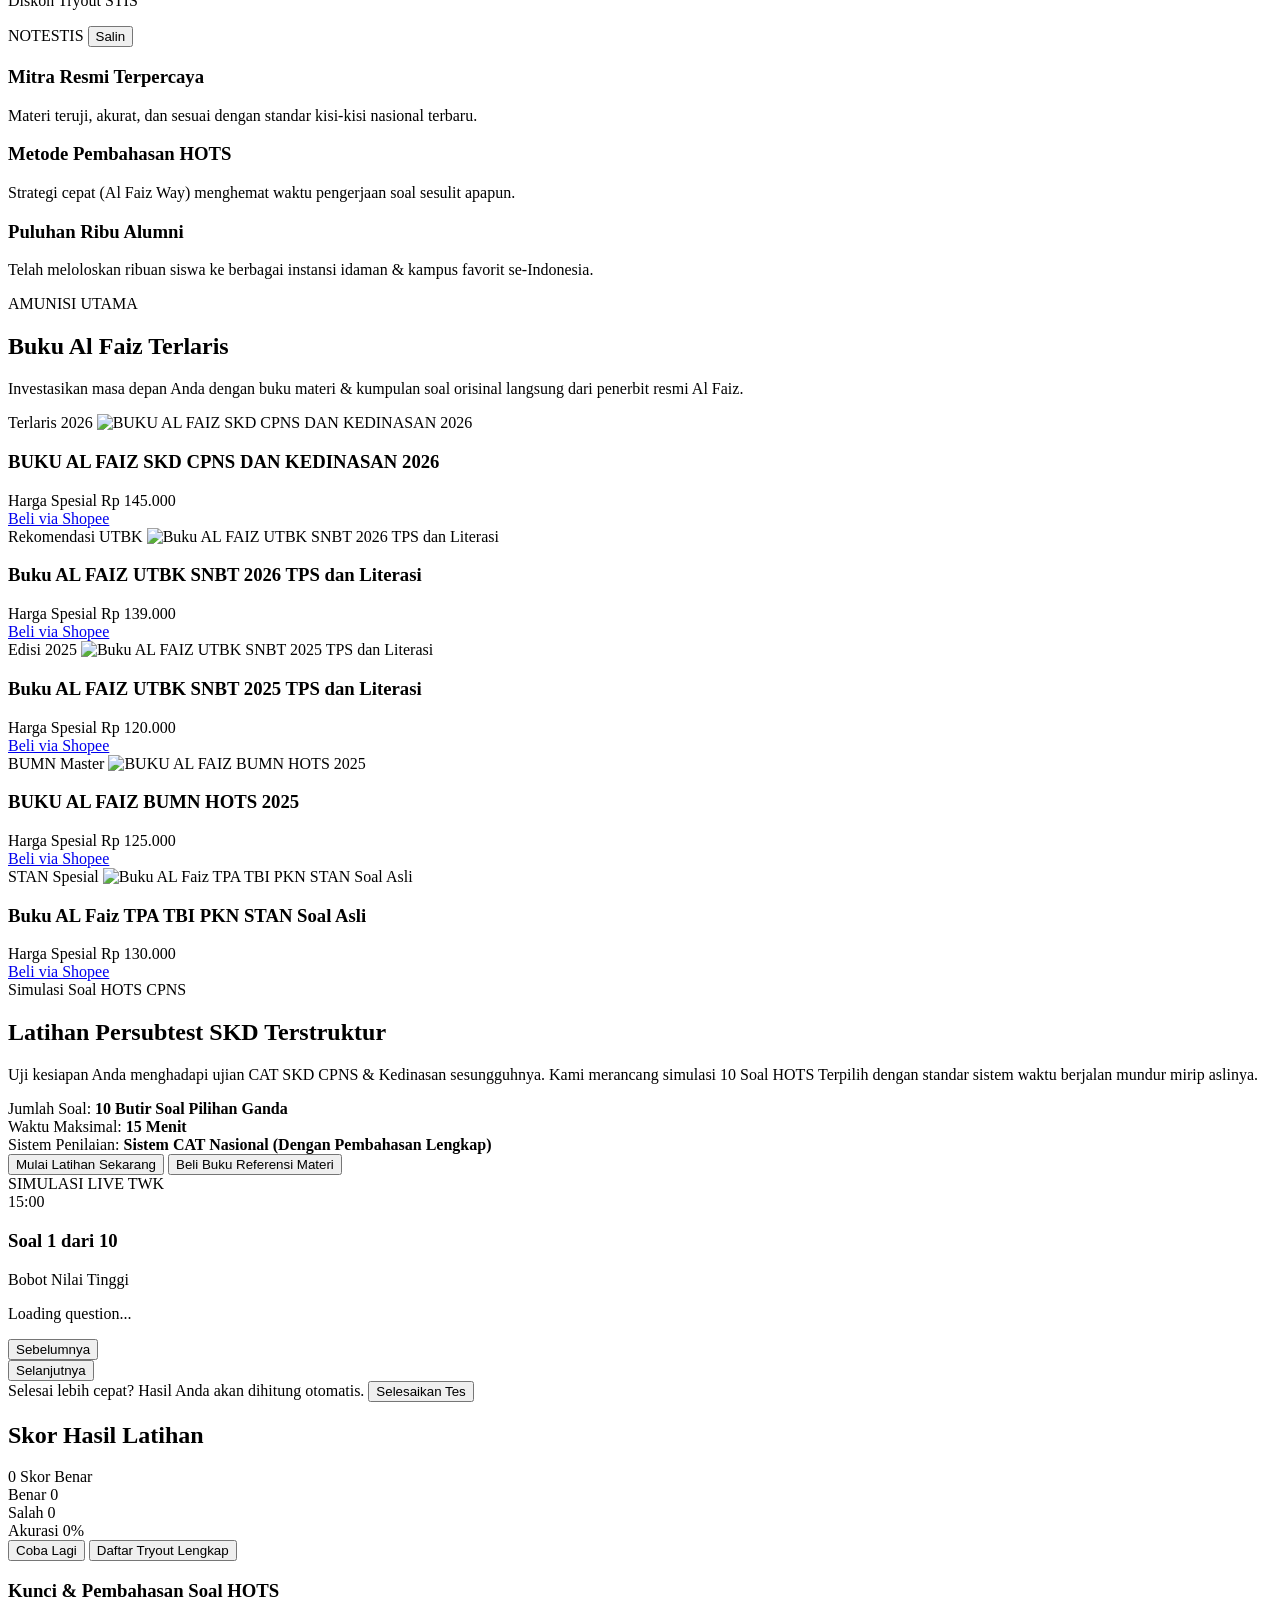
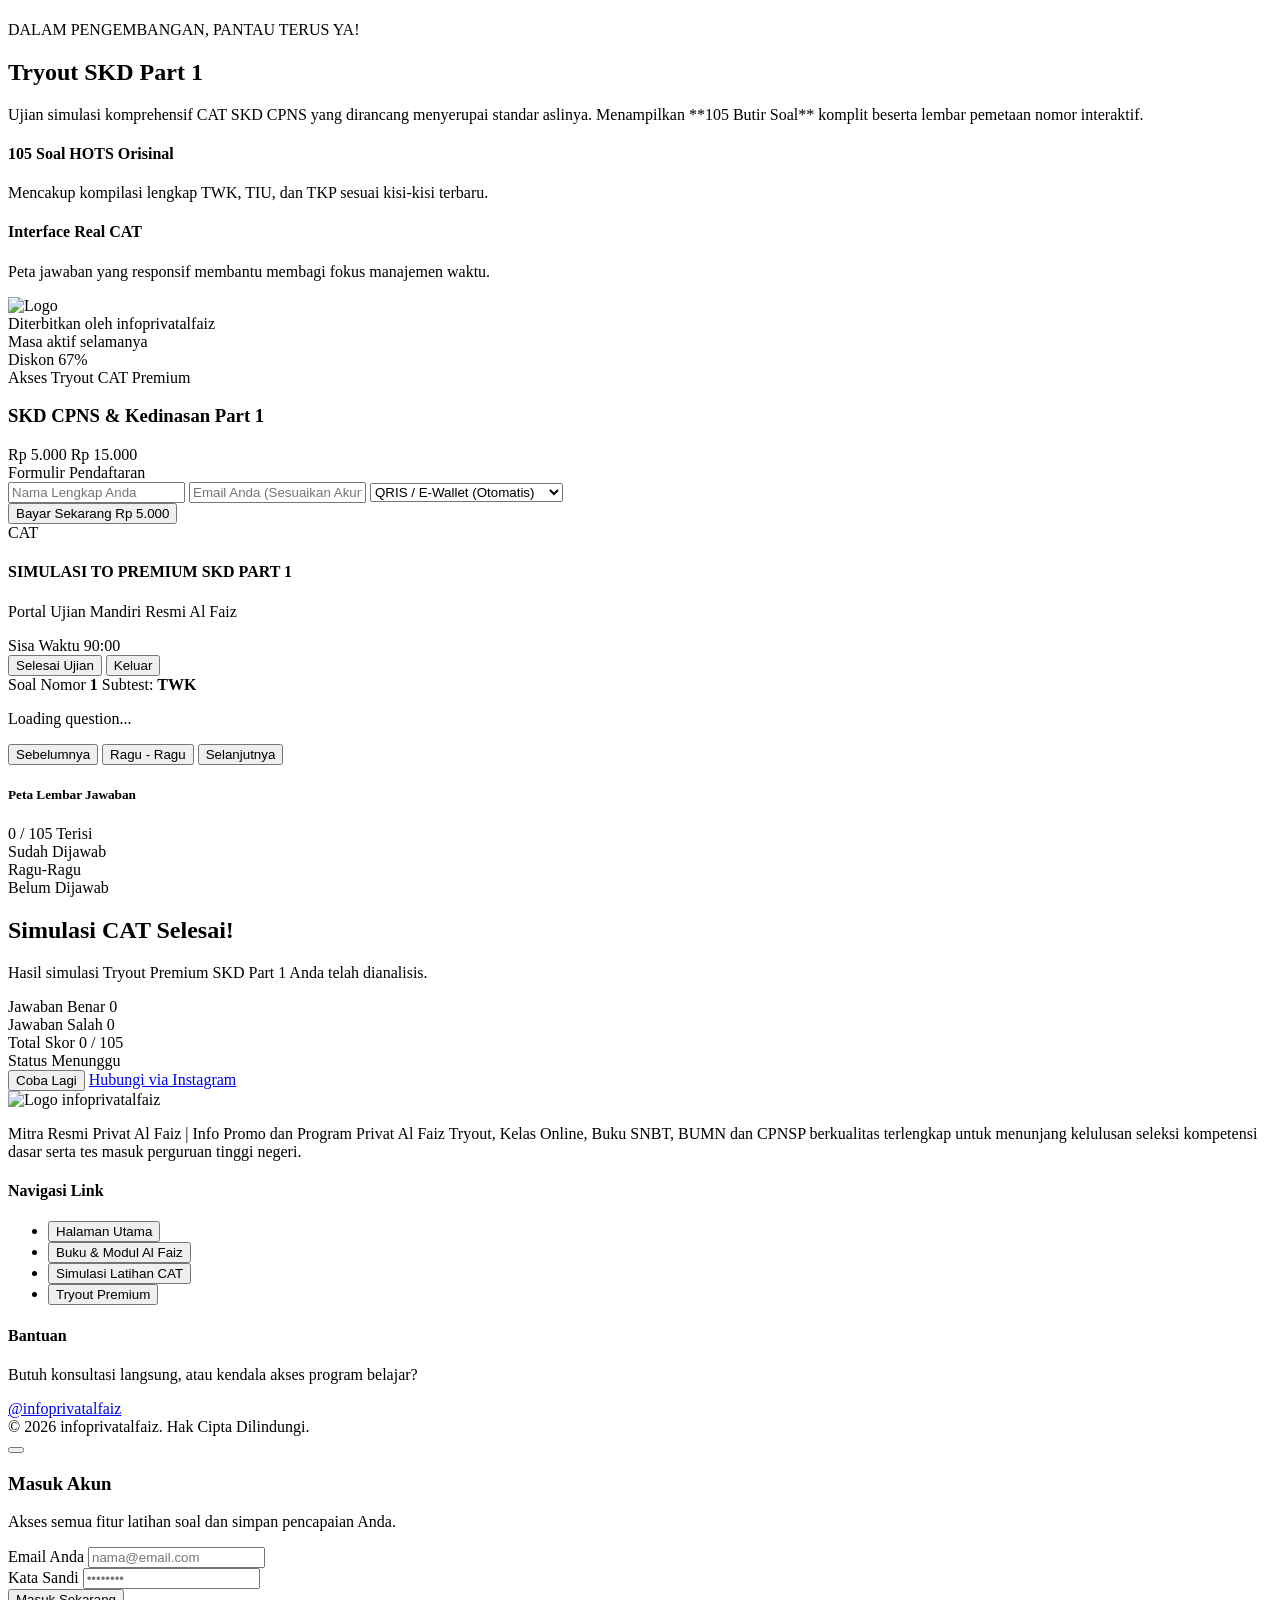
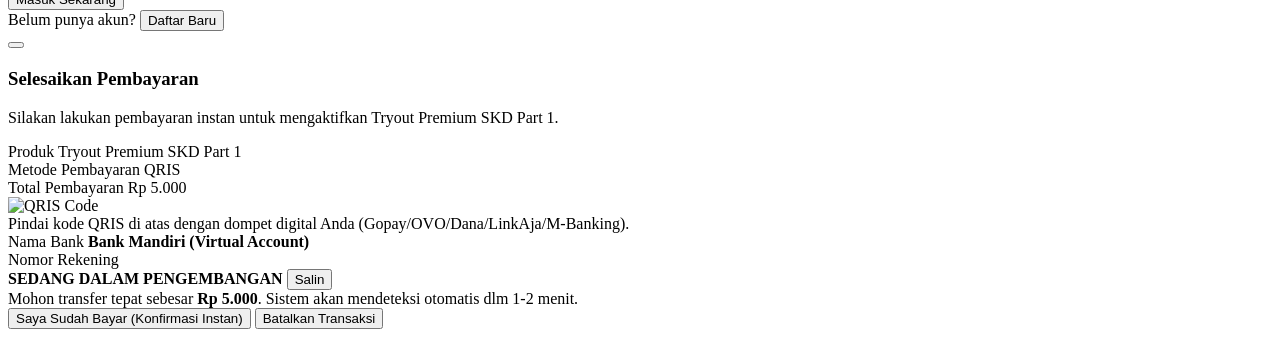
==== commit bf72263b: "Update index.html" ====
--- a/index.html
+++ b/index.html
@@ -149,7 +149,7 @@
               <svg xmlns="http://www.w3.org/2000/svg" width="20" height="20" viewBox="0 0 24 24">
               <path d="M.057 24l1.687-6.163c-1.041-1.804-1.588-3.849-1.587-5.946C.06 5.348 5.397 0 11.93 0c3.165.001 6.14 1.233 8.377 3.474 2.237 2.24 3.466 5.22 3.465 8.387-.003 6.583-5.339 11.931-11.873 11.931-2.006-.001-3.975-.51-5.732-1.484L0 24zm6.59-4.846c1.657.982 3.31 1.532 5.285 1.533 5.425 0 9.835-4.41 9.838-9.84 0-2.63-1.022-5.101-2.877-6.958-1.856-1.856-4.326-2.879-6.953-2.879-5.428 0-9.84 4.41-9.842 9.844-.001 1.902.493 3.76 1.43 5.376l-.418 1.528 1.557-.409zm11.336-4.73c-.27-.135-1.594-.787-1.84-.877-.246-.089-.426-.135-.605.135-.179.27-.696.877-.853 1.057-.157.18-.314.202-.584.067-.27-.135-1.14-.42-2.172-1.34-1.03-.918-1.725-2.052-1.927-2.39-.202-.338-.022-.52.147-.688.152-.152.338-.393.507-.59.169-.197.225-.338.338-.563.112-.225.056-.422-.028-.59-.084-.169-.605-1.458-.828-1.995-.218-.524-.442-.453-.605-.461-.157-.008-.337-.01-.518-.01-.18 0-.473.067-.72.338-.246.27-.94.918-.94 2.242 0 1.325.963 2.605 1.097 2.785.135.18 1.897 2.897 4.594 4.06 1.9.82 2.647.88 3.534.604.545-.17 1.594-.65 1.819-1.277.225-.627.225-1.166.157-1.277-.068-.111-.247-.197-.517-.332z"/>
               </svg>
-              Bergabung ke Grup
+              Bergabung ke Grup Pejuang ASN
               </a>
             </div>
           </div>
